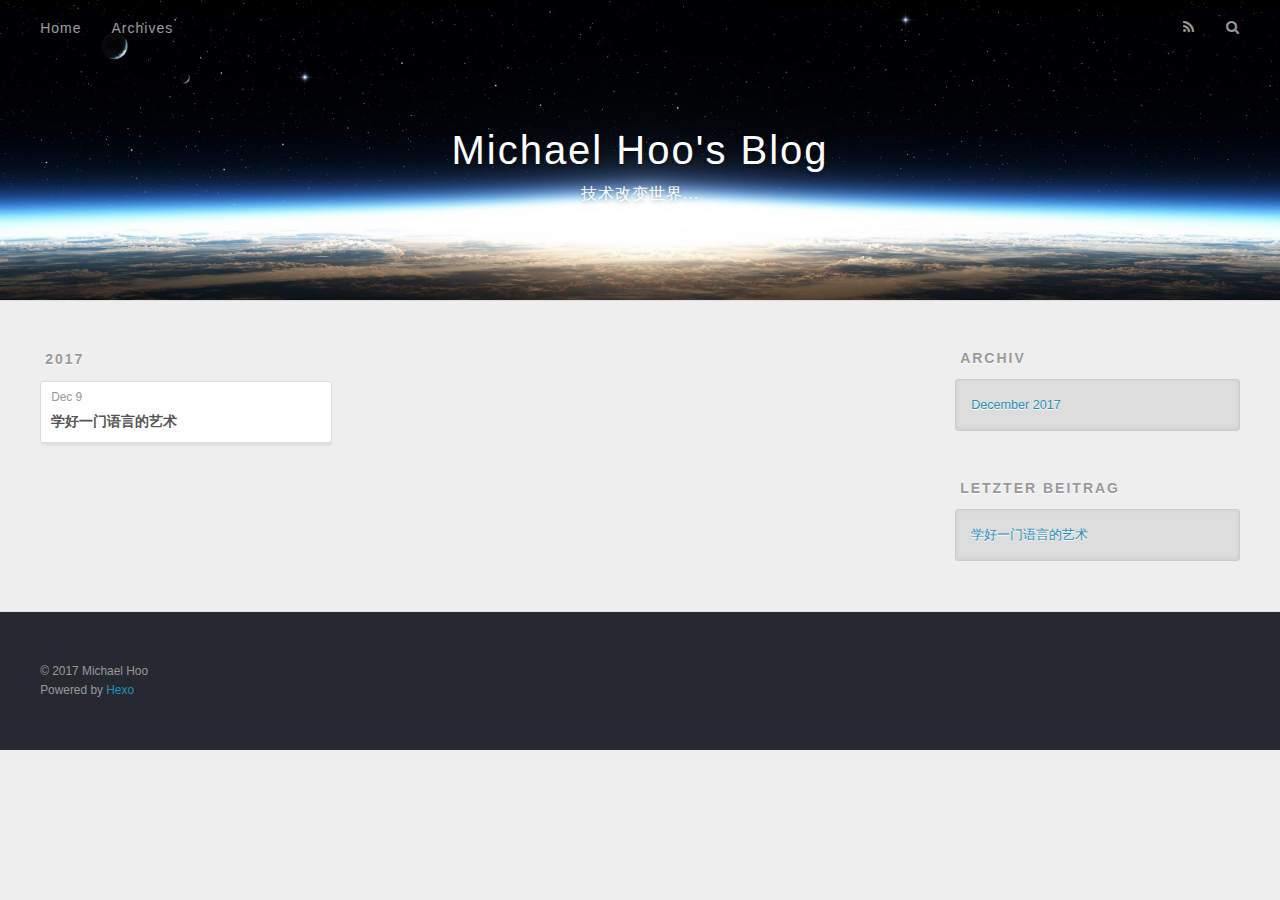
==== archives/2017/index.html @ 079ee8e3 "Site updated: 2017-12-09 21:22:28" ====
<!DOCTYPE html>
<html>
<head>
  <meta charset="utf-8">
  

  
  <title>Archiv: 2017 | Michael Hoo&#39;s Blog</title>
  <meta name="viewport" content="width=device-width, initial-scale=1, maximum-scale=1">
  <meta property="og:type" content="website">
<meta property="og:title" content="Michael Hoo&#39;s Blog">
<meta property="og:url" content="http://yoursite.com/archives/2017/index.html">
<meta property="og:site_name" content="Michael Hoo&#39;s Blog">
<meta property="og:locale" content="zh-Hans">
<meta name="twitter:card" content="summary">
<meta name="twitter:title" content="Michael Hoo&#39;s Blog">
  
    <link rel="alternate" href="/atom.xml" title="Michael Hoo&#39;s Blog" type="application/atom+xml">
  
  
    <link rel="icon" href="/favicon.png">
  
  
    <link href="//fonts.googleapis.com/css?family=Source+Code+Pro" rel="stylesheet" type="text/css">
  
  <link rel="stylesheet" href="/css/style.css">
</head>

<body>
  <div id="container">
    <div id="wrap">
      <header id="header">
  <div id="banner"></div>
  <div id="header-outer" class="outer">
    <div id="header-title" class="inner">
      <h1 id="logo-wrap">
        <a href="/" id="logo">Michael Hoo&#39;s Blog</a>
      </h1>
      
        <h2 id="subtitle-wrap">
          <a href="/" id="subtitle">技术改变世界...</a>
        </h2>
      
    </div>
    <div id="header-inner" class="inner">
      <nav id="main-nav">
        <a id="main-nav-toggle" class="nav-icon"></a>
        
          <a class="main-nav-link" href="/">Home</a>
        
          <a class="main-nav-link" href="/archives">Archives</a>
        
      </nav>
      <nav id="sub-nav">
        
          <a id="nav-rss-link" class="nav-icon" href="/atom.xml" title="RSS Feed"></a>
        
        <a id="nav-search-btn" class="nav-icon" title="Suche"></a>
      </nav>
      <div id="search-form-wrap">
        <form action="//google.com/search" method="get" accept-charset="UTF-8" class="search-form"><input type="search" name="q" class="search-form-input" placeholder="Search"><button type="submit" class="search-form-submit">&#xF002;</button><input type="hidden" name="sitesearch" value="http://yoursite.com"></form>
      </div>
    </div>
  </div>
</header>
      <div class="outer">
        <section id="main">
  
  
    
    
      
      
      <section class="archives-wrap">
        <div class="archive-year-wrap">
          <a href="/archives/2017" class="archive-year">2017</a>
        </div>
        <div class="archives">
    
    <article class="archive-article archive-type-layout">
  <div class="archive-article-inner">
    <header class="archive-article-header">
      <a href="/2017/12/09/学好一门语言的艺术/" class="archive-article-date">
  <time datetime="2017-12-09T13:16:04.000Z" itemprop="datePublished">Dec 9</time>
</a>
      
  
    <h1 itemprop="name">
      <a class="archive-article-title" href="/2017/12/09/学好一门语言的艺术/">学好一门语言的艺术</a>
    </h1>
  

    </header>
  </div>
</article>
  
  
    </div></section>
  


</section>
        
          <aside id="sidebar">
  
    

  
    

  
    
  
    
  <div class="widget-wrap">
    <h3 class="widget-title">Archiv</h3>
    <div class="widget">
      <ul class="archive-list"><li class="archive-list-item"><a class="archive-list-link" href="/archives/2017/12/">December 2017</a></li></ul>
    </div>
  </div>


  
    
  <div class="widget-wrap">
    <h3 class="widget-title">letzter Beitrag</h3>
    <div class="widget">
      <ul>
        
          <li>
            <a href="/2017/12/09/学好一门语言的艺术/">学好一门语言的艺术</a>
          </li>
        
      </ul>
    </div>
  </div>

  
</aside>
        
      </div>
      <footer id="footer">
  
  <div class="outer">
    <div id="footer-info" class="inner">
      &copy; 2017 Michael Hoo<br>
      Powered by <a href="http://hexo.io/" target="_blank">Hexo</a>
    </div>
  </div>
</footer>
    </div>
    <nav id="mobile-nav">
  
    <a href="/" class="mobile-nav-link">Home</a>
  
    <a href="/archives" class="mobile-nav-link">Archives</a>
  
</nav>
    

<script src="//ajax.googleapis.com/ajax/libs/jquery/2.0.3/jquery.min.js"></script>


  <link rel="stylesheet" href="/fancybox/jquery.fancybox.css">
  <script src="/fancybox/jquery.fancybox.pack.js"></script>


<script src="/js/script.js"></script>



  </div>
</body>
</html>
---- css/style.css ----
body {
  width: 100%;
}
body:before,
body:after {
  content: "";
  display: table;
}
body:after {
  clear: both;
}
html,
body,
div,
span,
applet,
object,
iframe,
h1,
h2,
h3,
h4,
h5,
h6,
p,
blockquote,
pre,
a,
abbr,
acronym,
address,
big,
cite,
code,
del,
dfn,
em,
img,
ins,
kbd,
q,
s,
samp,
small,
strike,
strong,
sub,
sup,
tt,
var,
dl,
dt,
dd,
ol,
ul,
li,
fieldset,
form,
label,
legend,
table,
caption,
tbody,
tfoot,
thead,
tr,
th,
td {
  margin: 0;
  padding: 0;
  border: 0;
  outline: 0;
  font-weight: inherit;
  font-style: inherit;
  font-family: inherit;
  font-size: 100%;
  vertical-align: baseline;
}
body {
  line-height: 1;
  color: #000;
  background: #fff;
}
ol,
ul {
  list-style: none;
}
table {
  border-collapse: separate;
  border-spacing: 0;
  vertical-align: middle;
}
caption,
th,
td {
  text-align: left;
  font-weight: normal;
  vertical-align: middle;
}
a img {
  border: none;
}
input,
button {
  margin: 0;
  padding: 0;
}
input::-moz-focus-inner,
button::-moz-focus-inner {
  border: 0;
  padding: 0;
}
@font-face {
  font-family: FontAwesome;
  font-style: normal;
  font-weight: normal;
  src: url("fonts/fontawesome-webfont.eot?v=#4.0.3");
  src: url("fonts/fontawesome-webfont.eot?#iefix&v=#4.0.3") format("embedded-opentype"), url("fonts/fontawesome-webfont.woff?v=#4.0.3") format("woff"), url("fonts/fontawesome-webfont.ttf?v=#4.0.3") format("truetype"), url("fonts/fontawesome-webfont.svg#fontawesomeregular?v=#4.0.3") format("svg");
}
html,
body,
#container {
  height: 100%;
}
body {
  background: #eee;
  font: 14px -apple-system, BlinkMacSystemFont, "Segoe UI", "Roboto", "Oxygen", "Ubuntu", "Cantarell", "Fira Sans", "Droid Sans", "Helvetica Neue", sans-serif;
  -webkit-text-size-adjust: 100%;
}
.outer {
  max-width: 1220px;
  margin: 0 auto;
  padding: 0 20px;
}
.outer:before,
.outer:after {
  content: "";
  display: table;
}
.outer:after {
  clear: both;
}
.inner {
  display: inline;
  float: left;
  width: 98.33333333333333%;
  margin: 0 0.833333333333333%;
}
.left,
.alignleft {
  float: left;
}
.right,
.alignright {
  float: right;
}
.clear {
  clear: both;
}
#container {
  position: relative;
}
.mobile-nav-on {
  overflow: hidden;
}
#wrap {
  height: 100%;
  width: 100%;
  position: absolute;
  top: 0;
  left: 0;
  -webkit-transition: 0.2s ease-out;
  -moz-transition: 0.2s ease-out;
  -ms-transition: 0.2s ease-out;
  transition: 0.2s ease-out;
  z-index: 1;
  background: #eee;
}
.mobile-nav-on #wrap {
  left: 280px;
}
@media screen and (min-width: 768px) {
  #main {
    display: inline;
    float: left;
    width: 73.33333333333333%;
    margin: 0 0.833333333333333%;
  }
}
.article-date,
.article-category-link,
.archive-year,
.widget-title {
  text-decoration: none;
  text-transform: uppercase;
  letter-spacing: 2px;
  color: #999;
  margin-bottom: 1em;
  margin-left: 5px;
  line-height: 1em;
  text-shadow: 0 1px #fff;
  font-weight: bold;
}
.article-inner,
.archive-article-inner {
  background: #fff;
  -webkit-box-shadow: 1px 2px 3px #ddd;
  box-shadow: 1px 2px 3px #ddd;
  border: 1px solid #ddd;
  border-radius: 3px;
}
.article-entry h1,
.widget h1 {
  font-size: 2em;
}
.article-entry h2,
.widget h2 {
  font-size: 1.5em;
}
.article-entry h3,
.widget h3 {
  font-size: 1.3em;
}
.article-entry h4,
.widget h4 {
  font-size: 1.2em;
}
.article-entry h5,
.widget h5 {
  font-size: 1em;
}
.article-entry h6,
.widget h6 {
  font-size: 1em;
  color: #999;
}
.article-entry hr,
.widget hr {
  border: 1px dashed #ddd;
}
.article-entry strong,
.widget strong {
  font-weight: bold;
}
.article-entry em,
.widget em,
.article-entry cite,
.widget cite {
  font-style: italic;
}
.article-entry sup,
.widget sup,
.article-entry sub,
.widget sub {
  font-size: 0.75em;
  line-height: 0;
  position: relative;
  vertical-align: baseline;
}
.article-entry sup,
.widget sup {
  top: -0.5em;
}
.article-entry sub,
.widget sub {
  bottom: -0.2em;
}
.article-entry small,
.widget small {
  font-size: 0.85em;
}
.article-entry acronym,
.widget acronym,
.article-entry abbr,
.widget abbr {
  border-bottom: 1px dotted;
}
.article-entry ul,
.widget ul,
.article-entry ol,
.widget ol,
.article-entry dl,
.widget dl {
  margin: 0 20px;
  line-height: 1.6em;
}
.article-entry ul ul,
.widget ul ul,
.article-entry ol ul,
.widget ol ul,
.article-entry ul ol,
.widget ul ol,
.article-entry ol ol,
.widget ol ol {
  margin-top: 0;
  margin-bottom: 0;
}
.article-entry ul,
.widget ul {
  list-style: disc;
}
.article-entry ol,
.widget ol {
  list-style: decimal;
}
.article-entry dt,
.widget dt {
  font-weight: bold;
}
#header {
  height: 300px;
  position: relative;
  border-bottom: 1px solid #ddd;
}
#header:before,
#header:after {
  content: "";
  position: absolute;
  left: 0;
  right: 0;
  height: 40px;
}
#header:before {
  top: 0;
  background: -webkit-linear-gradient(rgba(0,0,0,0.2), transparent);
  background: -moz-linear-gradient(rgba(0,0,0,0.2), transparent);
  background: -ms-linear-gradient(rgba(0,0,0,0.2), transparent);
  background: linear-gradient(rgba(0,0,0,0.2), transparent);
}
#header:after {
  bottom: 0;
  background: -webkit-linear-gradient(transparent, rgba(0,0,0,0.2));
  background: -moz-linear-gradient(transparent, rgba(0,0,0,0.2));
  background: -ms-linear-gradient(transparent, rgba(0,0,0,0.2));
  background: linear-gradient(transparent, rgba(0,0,0,0.2));
}
#header-outer {
  height: 100%;
  position: relative;
}
#header-inner {
  position: relative;
  overflow: hidden;
}
#banner {
  position: absolute;
  top: 0;
  left: 0;
  width: 100%;
  height: 100%;
  background: url("images/banner.jpg") center #000;
  -webkit-background-size: cover;
  -moz-background-size: cover;
  background-size: cover;
  z-index: -1;
}
#header-title {
  text-align: center;
  height: 40px;
  position: absolute;
  top: 50%;
  left: 0;
  margin-top: -20px;
}
#logo,
#subtitle {
  text-decoration: none;
  color: #fff;
  font-weight: 300;
  text-shadow: 0 1px 4px rgba(0,0,0,0.3);
}
#logo {
  font-size: 40px;
  line-height: 40px;
  letter-spacing: 2px;
}
#subtitle {
  font-size: 16px;
  line-height: 16px;
  letter-spacing: 1px;
}
#subtitle-wrap {
  margin-top: 16px;
}
#main-nav {
  float: left;
  margin-left: -15px;
}
.nav-icon,
.main-nav-link {
  float: left;
  color: #fff;
  opacity: 0.6;
  text-decoration: none;
  text-shadow: 0 1px rgba(0,0,0,0.2);
  -webkit-transition: opacity 0.2s;
  -moz-transition: opacity 0.2s;
  -ms-transition: opacity 0.2s;
  transition: opacity 0.2s;
  display: block;
  padding: 20px 15px;
}
.nav-icon:hover,
.main-nav-link:hover {
  opacity: 1;
}
.nav-icon {
  font-family: FontAwesome;
  text-align: center;
  font-size: 14px;
  width: 14px;
  height: 14px;
  padding: 20px 15px;
  position: relative;
  cursor: pointer;
}
.main-nav-link {
  font-weight: 300;
  letter-spacing: 1px;
}
@media screen and (max-width: 479px) {
  .main-nav-link {
    display: none;
  }
}
#main-nav-toggle {
  display: none;
}
#main-nav-toggle:before {
  content: "\f0c9";
}
@media screen and (max-width: 479px) {
  #main-nav-toggle {
    display: block;
  }
}
#sub-nav {
  float: right;
  margin-right: -15px;
}
#nav-rss-link:before {
  content: "\f09e";
}
#nav-search-btn:before {
  content: "\f002";
}
#search-form-wrap {
  position: absolute;
  top: 15px;
  width: 150px;
  height: 30px;
  right: -150px;
  opacity: 0;
  -webkit-transition: 0.2s ease-out;
  -moz-transition: 0.2s ease-out;
  -ms-transition: 0.2s ease-out;
  transition: 0.2s ease-out;
}
#search-form-wrap.on {
  opacity: 1;
  right: 0;
}
@media screen and (max-width: 479px) {
  #search-form-wrap {
    width: 100%;
    right: -100%;
  }
}
.search-form {
  position: absolute;
  top: 0;
  left: 0;
  right: 0;
  background: #fff;
  padding: 5px 15px;
  border-radius: 15px;
  -webkit-box-shadow: 0 0 10px rgba(0,0,0,0.3);
  box-shadow: 0 0 10px rgba(0,0,0,0.3);
}
.search-form-input {
  border: none;
  background: none;
  color: #555;
  width: 100%;
  font: 13px -apple-system, BlinkMacSystemFont, "Segoe UI", "Roboto", "Oxygen", "Ubuntu", "Cantarell", "Fira Sans", "Droid Sans", "Helvetica Neue", sans-serif;
  outline: none;
}
.search-form-input::-webkit-search-results-decoration,
.search-form-input::-webkit-search-cancel-button {
  -webkit-appearance: none;
}
.search-form-submit {
  position: absolute;
  top: 50%;
  right: 10px;
  margin-top: -7px;
  font: 13px FontAwesome;
  border: none;
  background: none;
  color: #bbb;
  cursor: pointer;
}
.search-form-submit:hover,
.search-form-submit:focus {
  color: #777;
}
.article {
  margin: 50px 0;
}
.article-inner {
  overflow: hidden;
}
.article-meta:before,
.article-meta:after {
  content: "";
  display: table;
}
.article-meta:after {
  clear: both;
}
.article-date {
  float: left;
}
.article-category {
  float: left;
  line-height: 1em;
  color: #ccc;
  text-shadow: 0 1px #fff;
  margin-left: 8px;
}
.article-category:before {
  content: "\2022";
}
.article-category-link {
  margin: 0 12px 1em;
}
.article-header {
  padding: 20px 20px 0;
}
.article-title {
  text-decoration: none;
  font-size: 2em;
  font-weight: bold;
  color: #555;
  line-height: 1.1em;
  -webkit-transition: color 0.2s;
  -moz-transition: color 0.2s;
  -ms-transition: color 0.2s;
  transition: color 0.2s;
}
a.article-title:hover {
  color: #258fb8;
}
.article-entry {
  color: #555;
  padding: 0 20px;
}
.article-entry:before,
.article-entry:after {
  content: "";
  display: table;
}
.article-entry:after {
  clear: both;
}
.article-entry p,
.article-entry table {
  line-height: 1.6em;
  margin: 1.6em 0;
}
.article-entry h1,
.article-entry h2,
.article-entry h3,
.article-entry h4,
.article-entry h5,
.article-entry h6 {
  font-weight: bold;
}
.article-entry h1,
.article-entry h2,
.article-entry h3,
.article-entry h4,
.article-entry h5,
.article-entry h6 {
  line-height: 1.1em;
  margin: 1.1em 0;
}
.article-entry a {
  color: #258fb8;
  text-decoration: none;
}
.article-entry a:hover {
  text-decoration: underline;
}
.article-entry ul,
.article-entry ol,
.article-entry dl {
  margin-top: 1.6em;
  margin-bottom: 1.6em;
}
.article-entry img,
.article-entry video {
  max-width: 100%;
  height: auto;
  display: block;
  margin: auto;
}
.article-entry iframe {
  border: none;
}
.article-entry table {
  width: 100%;
  border-collapse: collapse;
  border-spacing: 0;
}
.article-entry th {
  font-weight: bold;
  border-bottom: 3px solid #ddd;
  padding-bottom: 0.5em;
}
.article-entry td {
  border-bottom: 1px solid #ddd;
  padding: 10px 0;
}
.article-entry blockquote {
  font-family: Georgia, "Times New Roman", serif;
  font-size: 1.4em;
  margin: 1.6em 20px;
  text-align: center;
}
.article-entry blockquote footer {
  font-size: 14px;
  margin: 1.6em 0;
  font-family: -apple-system, BlinkMacSystemFont, "Segoe UI", "Roboto", "Oxygen", "Ubuntu", "Cantarell", "Fira Sans", "Droid Sans", "Helvetica Neue", sans-serif;
}
.article-entry blockquote footer cite:before {
  content: "—";
  padding: 0 0.5em;
}
.article-entry .pullquote {
  text-align: left;
  width: 45%;
  margin: 0;
}
.article-entry .pullquote.left {
  margin-left: 0.5em;
  margin-right: 1em;
}
.article-entry .pullquote.right {
  margin-right: 0.5em;
  margin-left: 1em;
}
.article-entry .caption {
  color: #999;
  display: block;
  font-size: 0.9em;
  margin-top: 0.5em;
  position: relative;
  text-align: center;
}
.article-entry .video-container {
  position: relative;
  padding-top: 56.25%;
  height: 0;
  overflow: hidden;
}
.article-entry .video-container iframe,
.article-entry .video-container object,
.article-entry .video-container embed {
  position: absolute;
  top: 0;
  left: 0;
  width: 100%;
  height: 100%;
  margin-top: 0;
}
.article-more-link a {
  display: inline-block;
  line-height: 1em;
  padding: 6px 15px;
  border-radius: 15px;
  background: #eee;
  color: #999;
  text-shadow: 0 1px #fff;
  text-decoration: none;
}
.article-more-link a:hover {
  background: #258fb8;
  color: #fff;
  text-decoration: none;
  text-shadow: 0 1px #1e7293;
}
.article-footer {
  font-size: 0.85em;
  line-height: 1.6em;
  border-top: 1px solid #ddd;
  padding-top: 1.6em;
  margin: 0 20px 20px;
}
.article-footer:before,
.article-footer:after {
  content: "";
  display: table;
}
.article-footer:after {
  clear: both;
}
.article-footer a {
  color: #999;
  text-decoration: none;
}
.article-footer a:hover {
  color: #555;
}
.article-tag-list-item {
  float: left;
  margin-right: 10px;
}
.article-tag-list-link:before {
  content: "#";
}
.article-comment-link {
  float: right;
}
.article-comment-link:before {
  content: "\f075";
  font-family: FontAwesome;
  padding-right: 8px;
}
.article-share-link {
  cursor: pointer;
  float: right;
  margin-left: 20px;
}
.article-share-link:before {
  content: "\f064";
  font-family: FontAwesome;
  padding-right: 6px;
}
#article-nav {
  position: relative;
}
#article-nav:before,
#article-nav:after {
  content: "";
  display: table;
}
#article-nav:after {
  clear: both;
}
@media screen and (min-width: 768px) {
  #article-nav {
    margin: 50px 0;
  }
  #article-nav:before {
    width: 8px;
    height: 8px;
    position: absolute;
    top: 50%;
    left: 50%;
    margin-top: -4px;
    margin-left: -4px;
    content: "";
    border-radius: 50%;
    background: #ddd;
    -webkit-box-shadow: 0 1px 2px #fff;
    box-shadow: 0 1px 2px #fff;
  }
}
.article-nav-link-wrap {
  text-decoration: none;
  text-shadow: 0 1px #fff;
  color: #999;
  -webkit-box-sizing: border-box;
  -moz-box-sizing: border-box;
  box-sizing: border-box;
  margin-top: 50px;
  text-align: center;
  display: block;
}
.article-nav-link-wrap:hover {
  color: #555;
}
@media screen and (min-width: 768px) {
  .article-nav-link-wrap {
    width: 50%;
    margin-top: 0;
  }
}
@media screen and (min-width: 768px) {
  #article-nav-newer {
    float: left;
    text-align: right;
    padding-right: 20px;
  }
}
@media screen and (min-width: 768px) {
  #article-nav-older {
    float: right;
    text-align: left;
    padding-left: 20px;
  }
}
.article-nav-caption {
  text-transform: uppercase;
  letter-spacing: 2px;
  color: #ddd;
  line-height: 1em;
  font-weight: bold;
}
#article-nav-newer .article-nav-caption {
  margin-right: -2px;
}
.article-nav-title {
  font-size: 0.85em;
  line-height: 1.6em;
  margin-top: 0.5em;
}
.article-share-box {
  position: absolute;
  display: none;
  background: #fff;
  -webkit-box-shadow: 1px 2px 10px rgba(0,0,0,0.2);
  box-shadow: 1px 2px 10px rgba(0,0,0,0.2);
  border-radius: 3px;
  margin-left: -145px;
  overflow: hidden;
  z-index: 1;
}
.article-share-box.on {
  display: block;
}
.article-share-input {
  width: 100%;
  background: none;
  -webkit-box-sizing: border-box;
  -moz-box-sizing: border-box;
  box-sizing: border-box;
  font: 14px -apple-system, BlinkMacSystemFont, "Segoe UI", "Roboto", "Oxygen", "Ubuntu", "Cantarell", "Fira Sans", "Droid Sans", "Helvetica Neue", sans-serif;
  padding: 0 15px;
  color: #555;
  outline: none;
  border: 1px solid #ddd;
  border-radius: 3px 3px 0 0;
  height: 36px;
  line-height: 36px;
}
.article-share-links {
  background: #eee;
}
.article-share-links:before,
.article-share-links:after {
  content: "";
  display: table;
}
.article-share-links:after {
  clear: both;
}
.article-share-twitter,
.article-share-facebook,
.article-share-pinterest,
.article-share-google {
  width: 50px;
  height: 36px;
  display: block;
  float: left;
  position: relative;
  color: #999;
  text-shadow: 0 1px #fff;
}
.article-share-twitter:before,
.article-share-facebook:before,
.article-share-pinterest:before,
.article-share-google:before {
  font-size: 20px;
  font-family: FontAwesome;
  width: 20px;
  height: 20px;
  position: absolute;
  top: 50%;
  left: 50%;
  margin-top: -10px;
  margin-left: -10px;
  text-align: center;
}
.article-share-twitter:hover,
.article-share-facebook:hover,
.article-share-pinterest:hover,
.article-share-google:hover {
  color: #fff;
}
.article-share-twitter:before {
  content: "\f099";
}
.article-share-twitter:hover {
  background: #00aced;
  text-shadow: 0 1px #008abe;
}
.article-share-facebook:before {
  content: "\f09a";
}
.article-share-facebook:hover {
  background: #3b5998;
  text-shadow: 0 1px #2f477a;
}
.article-share-pinterest:before {
  content: "\f0d2";
}
.article-share-pinterest:hover {
  background: #cb2027;
  text-shadow: 0 1px #a21a1f;
}
.article-share-google:before {
  content: "\f0d5";
}
.article-share-google:hover {
  background: #dd4b39;
  text-shadow: 0 1px #be3221;
}
.article-gallery {
  background: #000;
  position: relative;
}
.article-gallery-photos {
  position: relative;
  overflow: hidden;
}
.article-gallery-img {
  display: none;
  max-width: 100%;
}
.article-gallery-img:first-child {
  display: block;
}
.article-gallery-img.loaded {
  position: absolute;
  display: block;
}
.article-gallery-img img {
  display: block;
  max-width: 100%;
  margin: 0 auto;
}
#comments {
  background: #fff;
  -webkit-box-shadow: 1px 2px 3px #ddd;
  box-shadow: 1px 2px 3px #ddd;
  padding: 20px;
  border: 1px solid #ddd;
  border-radius: 3px;
  margin: 50px 0;
}
#comments a {
  color: #258fb8;
}
.archives-wrap {
  margin: 50px 0;
}
.archives:before,
.archives:after {
  content: "";
  display: table;
}
.archives:after {
  clear: both;
}
.archive-year-wrap {
  margin-bottom: 1em;
}
.archives {
  -webkit-column-gap: 10px;
  -moz-column-gap: 10px;
  column-gap: 10px;
}
@media screen and (min-width: 480px) and (max-width: 767px) {
  .archives {
    -webkit-column-count: 2;
    -moz-column-count: 2;
    column-count: 2;
  }
}
@media screen and (min-width: 768px) {
  .archives {
    -webkit-column-count: 3;
    -moz-column-count: 3;
    column-count: 3;
  }
}
.archive-article {
  -webkit-column-break-inside: avoid;
  page-break-inside: avoid;
  overflow: hidden;
  break-inside: avoid-column;
}
.archive-article-inner {
  padding: 10px;
  margin-bottom: 15px;
}
.archive-article-title {
  text-decoration: none;
  font-weight: bold;
  color: #555;
  -webkit-transition: color 0.2s;
  -moz-transition: color 0.2s;
  -ms-transition: color 0.2s;
  transition: color 0.2s;
  line-height: 1.6em;
}
.archive-article-title:hover {
  color: #258fb8;
}
.archive-article-footer {
  margin-top: 1em;
}
.archive-article-date {
  color: #999;
  text-decoration: none;
  font-size: 0.85em;
  line-height: 1em;
  margin-bottom: 0.5em;
  display: block;
}
#page-nav {
  margin: 50px auto;
  background: #fff;
  -webkit-box-shadow: 1px 2px 3px #ddd;
  box-shadow: 1px 2px 3px #ddd;
  border: 1px solid #ddd;
  border-radius: 3px;
  text-align: center;
  color: #999;
  overflow: hidden;
}
#page-nav:before,
#page-nav:after {
  content: "";
  display: table;
}
#page-nav:after {
  clear: both;
}
#page-nav a,
#page-nav span {
  padding: 10px 20px;
  line-height: 1;
  height: 2ex;
}
#page-nav a {
  color: #999;
  text-decoration: none;
}
#page-nav a:hover {
  background: #999;
  color: #fff;
}
#page-nav .prev {
  float: left;
}
#page-nav .next {
  float: right;
}
#page-nav .page-number {
  display: inline-block;
}
@media screen and (max-width: 479px) {
  #page-nav .page-number {
    display: none;
  }
}
#page-nav .current {
  color: #555;
  font-weight: bold;
}
#page-nav .space {
  color: #ddd;
}
#footer {
  background: #262a30;
  padding: 50px 0;
  border-top: 1px solid #ddd;
  color: #999;
}
#footer a {
  color: #258fb8;
  text-decoration: none;
}
#footer a:hover {
  text-decoration: underline;
}
#footer-info {
  line-height: 1.6em;
  font-size: 0.85em;
}
.article-entry pre,
.article-entry .highlight {
  background: #2d2d2d;
  margin: 0 -20px;
  padding: 15px 20px;
  border-style: solid;
  border-color: #ddd;
  border-width: 1px 0;
  overflow: auto;
  color: #ccc;
  line-height: 22.400000000000002px;
}
.article-entry .highlight .gutter pre,
.article-entry .gist .gist-file .gist-data .line-numbers {
  color: #666;
  font-size: 0.85em;
}
.article-entry pre,
.article-entry code {
  font-family: "Source Code Pro", Consolas, Monaco, Menlo, Consolas, monospace;
}
.article-entry code {
  background: #eee;
  text-shadow: 0 1px #fff;
  padding: 0 0.3em;
}
.article-entry pre code {
  background: none;
  text-shadow: none;
  padding: 0;
}
.article-entry .highlight pre {
  border: none;
  margin: 0;
  padding: 0;
}
.article-entry .highlight table {
  margin: 0;
  width: auto;
}
.article-entry .highlight td {
  border: none;
  padding: 0;
}
.article-entry .highlight figcaption {
  font-size: 0.85em;
  color: #999;
  line-height: 1em;
  margin-bottom: 1em;
}
.article-entry .highlight figcaption:before,
.article-entry .highlight figcaption:after {
  content: "";
  display: table;
}
.article-entry .highlight figcaption:after {
  clear: both;
}
.article-entry .highlight figcaption a {
  float: right;
}
.article-entry .highlight .gutter pre {
  text-align: right;
  padding-right: 20px;
}
.article-entry .highlight .line {
  height: 22.400000000000002px;
}
.article-entry .highlight .line.marked {
  background: #515151;
}
.article-entry .gist {
  margin: 0 -20px;
  border-style: solid;
  border-color: #ddd;
  border-width: 1px 0;
  background: #2d2d2d;
  padding: 15px 20px 15px 0;
}
.article-entry .gist .gist-file {
  border: none;
  font-family: "Source Code Pro", Consolas, Monaco, Menlo, Consolas, monospace;
  margin: 0;
}
.article-entry .gist .gist-file .gist-data {
  background: none;
  border: none;
}
.article-entry .gist .gist-file .gist-data .line-numbers {
  background: none;
  border: none;
  padding: 0 20px 0 0;
}
.article-entry .gist .gist-file .gist-data .line-data {
  padding: 0 !important;
}
.article-entry .gist .gist-file .highlight {
  margin: 0;
  padding: 0;
  border: none;
}
.article-entry .gist .gist-file .gist-meta {
  background: #2d2d2d;
  color: #999;
  font: 0.85em -apple-system, BlinkMacSystemFont, "Segoe UI", "Roboto", "Oxygen", "Ubuntu", "Cantarell", "Fira Sans", "Droid Sans", "Helvetica Neue", sans-serif;
  text-shadow: 0 0;
  padding: 0;
  margin-top: 1em;
  margin-left: 20px;
}
.article-entry .gist .gist-file .gist-meta a {
  color: #258fb8;
  font-weight: normal;
}
.article-entry .gist .gist-file .gist-meta a:hover {
  text-decoration: underline;
}
pre .comment,
pre .title {
  color: #999;
}
pre .variable,
pre .attribute,
pre .tag,
pre .regexp,
pre .ruby .constant,
pre .xml .tag .title,
pre .xml .pi,
pre .xml .doctype,
pre .html .doctype,
pre .css .id,
pre .css .class,
pre .css .pseudo {
  color: #f2777a;
}
pre .number,
pre .preprocessor,
pre .built_in,
pre .literal,
pre .params,
pre .constant {
  color: #f99157;
}
pre .class,
pre .ruby .class .title,
pre .css .rules .attribute {
  color: #9c9;
}
pre .string,
pre .value,
pre .inheritance,
pre .header,
pre .ruby .symbol,
pre .xml .cdata {
  color: #9c9;
}
pre .css .hexcolor {
  color: #6cc;
}
pre .function,
pre .python .decorator,
pre .python .title,
pre .ruby .function .title,
pre .ruby .title .keyword,
pre .perl .sub,
pre .javascript .title,
pre .coffeescript .title {
  color: #69c;
}
pre .keyword,
pre .javascript .function {
  color: #c9c;
}
@media screen and (max-width: 479px) {
  #mobile-nav {
    position: absolute;
    top: 0;
    left: 0;
    width: 280px;
    height: 100%;
    background: #191919;
    border-right: 1px solid #fff;
  }
}
@media screen and (max-width: 479px) {
  .mobile-nav-link {
    display: block;
    color: #999;
    text-decoration: none;
    padding: 15px 20px;
    font-weight: bold;
  }
  .mobile-nav-link:hover {
    color: #fff;
  }
}
@media screen and (min-width: 768px) {
  #sidebar {
    display: inline;
    float: left;
    width: 23.333333333333332%;
    margin: 0 0.833333333333333%;
  }
}
.widget-wrap {
  margin: 50px 0;
}
.widget {
  color: #777;
  text-shadow: 0 1px #fff;
  background: #ddd;
  -webkit-box-shadow: 0 -1px 4px #ccc inset;
  box-shadow: 0 -1px 4px #ccc inset;
  border: 1px solid #ccc;
  padding: 15px;
  border-radius: 3px;
}
.widget a {
  color: #258fb8;
  text-decoration: none;
}
.widget a:hover {
  text-decoration: underline;
}
.widget ul ul,
.widget ol ul,
.widget dl ul,
.widget ul ol,
.widget ol ol,
.widget dl ol,
.widget ul dl,
.widget ol dl,
.widget dl dl {
  margin-left: 15px;
  list-style: disc;
}
.widget {
  line-height: 1.6em;
  word-wrap: break-word;
  font-size: 0.9em;
}
.widget ul,
.widget ol {
  list-style: none;
  margin: 0;
}
.widget ul ul,
.widget ol ul,
.widget ul ol,
.widget ol ol {
  margin: 0 20px;
}
.widget ul ul,
.widget ol ul {
  list-style: disc;
}
.widget ul ol,
.widget ol ol {
  list-style: decimal;
}
.category-list-count,
.tag-list-count,
.archive-list-count {
  padding-left: 5px;
  color: #999;
  font-size: 0.85em;
}
.category-list-count:before,
.tag-list-count:before,
.archive-list-count:before {
  content: "(";
}
.category-list-count:after,
.tag-list-count:after,
.archive-list-count:after {
  content: ")";
}
.tagcloud a {
  margin-right: 5px;
  display: inline-block;
}
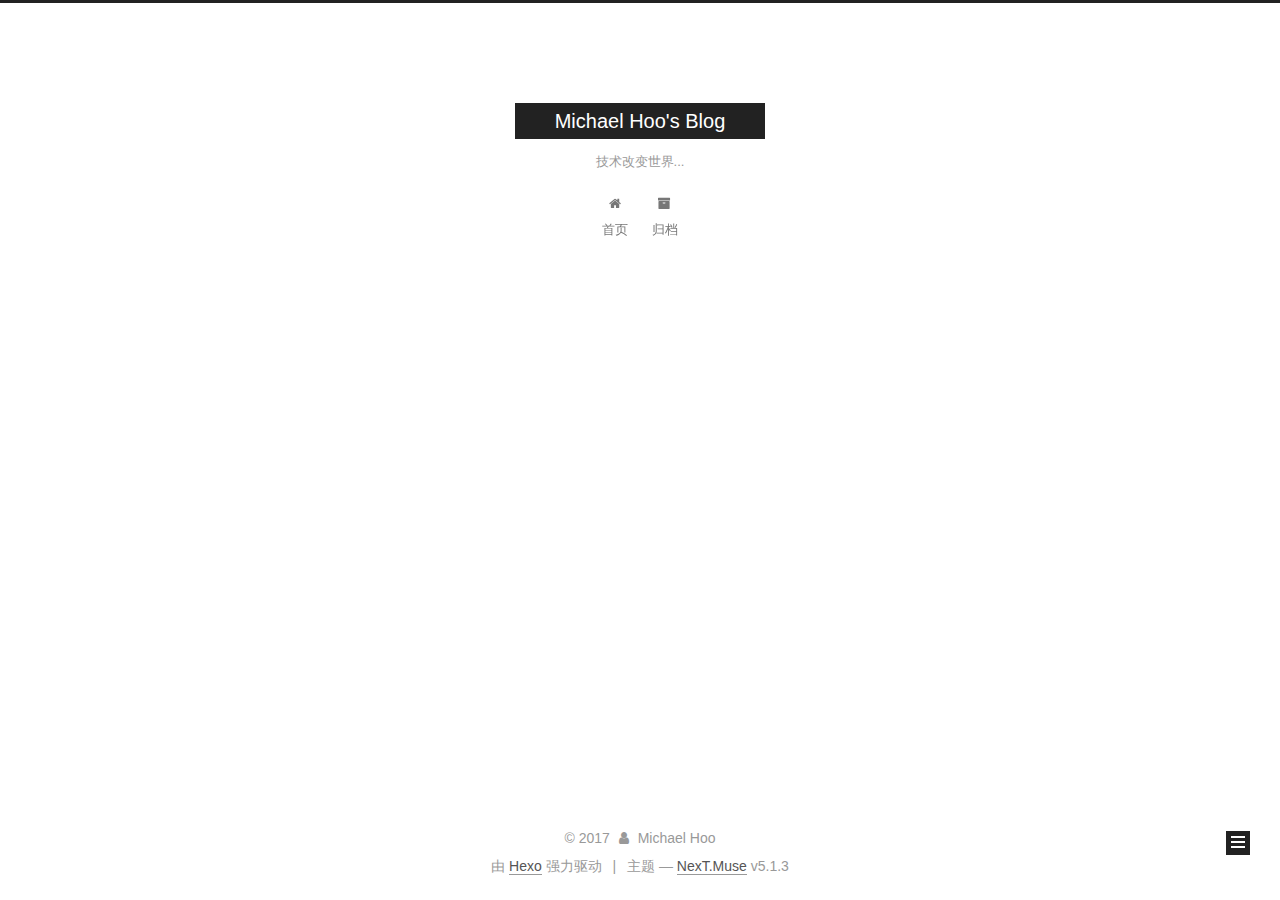
==== commit 02483368: "Site updated: 2017-12-09 21:47:44" ====
--- a/archives/2017/index.html
+++ b/archives/2017/index.html
@@ -1,174 +1,553 @@
 <!DOCTYPE html>
-<html>
+
+
+
+  
+
+
+<html class="theme-next muse use-motion" lang="zh-Hans">
 <head>
-  <meta charset="utf-8">
-  
-
-  
-  <title>Archiv: 2017 | Michael Hoo&#39;s Blog</title>
-  <meta name="viewport" content="width=device-width, initial-scale=1, maximum-scale=1">
-  <meta property="og:type" content="website">
+  <meta charset="UTF-8"/>
+<meta http-equiv="X-UA-Compatible" content="IE=edge" />
+<meta name="viewport" content="width=device-width, initial-scale=1, maximum-scale=1"/>
+<meta name="theme-color" content="#222">
+
+
+
+
+
+
+
+
+
+<meta http-equiv="Cache-Control" content="no-transform" />
+<meta http-equiv="Cache-Control" content="no-siteapp" />
+
+
+
+
+
+
+
+
+
+
+
+
+
+
+
+
+  
+  
+  <link href="/lib/fancybox/source/jquery.fancybox.css?v=2.1.5" rel="stylesheet" type="text/css" />
+
+
+
+
+
+
+
+<link href="/lib/font-awesome/css/font-awesome.min.css?v=4.6.2" rel="stylesheet" type="text/css" />
+
+<link href="/css/main.css?v=5.1.3" rel="stylesheet" type="text/css" />
+
+
+  <link rel="apple-touch-icon" sizes="180x180" href="/images/apple-touch-icon-next.png?v=5.1.3">
+
+
+  <link rel="icon" type="image/png" sizes="32x32" href="/images/favicon-32x32-next.png?v=5.1.3">
+
+
+  <link rel="icon" type="image/png" sizes="16x16" href="/images/favicon-16x16-next.png?v=5.1.3">
+
+
+  <link rel="mask-icon" href="/images/logo.svg?v=5.1.3" color="#222">
+
+
+
+
+
+  <meta name="keywords" content="Hexo, NexT" />
+
+
+
+
+
+
+
+
+
+
+<meta property="og:type" content="website">
 <meta property="og:title" content="Michael Hoo&#39;s Blog">
 <meta property="og:url" content="http://yoursite.com/archives/2017/index.html">
 <meta property="og:site_name" content="Michael Hoo&#39;s Blog">
 <meta property="og:locale" content="zh-Hans">
 <meta name="twitter:card" content="summary">
 <meta name="twitter:title" content="Michael Hoo&#39;s Blog">
-  
-    <link rel="alternate" href="/atom.xml" title="Michael Hoo&#39;s Blog" type="application/atom+xml">
-  
-  
-    <link rel="icon" href="/favicon.png">
-  
-  
-    <link href="//fonts.googleapis.com/css?family=Source+Code+Pro" rel="stylesheet" type="text/css">
-  
-  <link rel="stylesheet" href="/css/style.css">
+
+
+
+<script type="text/javascript" id="hexo.configurations">
+  var NexT = window.NexT || {};
+  var CONFIG = {
+    root: '/',
+    scheme: 'Muse',
+    version: '5.1.3',
+    sidebar: {"position":"left","display":"post","offset":12,"b2t":false,"scrollpercent":false,"onmobile":false},
+    fancybox: true,
+    tabs: true,
+    motion: {"enable":true,"async":false,"transition":{"post_block":"fadeIn","post_header":"slideDownIn","post_body":"slideDownIn","coll_header":"slideLeftIn","sidebar":"slideUpIn"}},
+    duoshuo: {
+      userId: '0',
+      author: '博主'
+    },
+    algolia: {
+      applicationID: '',
+      apiKey: '',
+      indexName: '',
+      hits: {"per_page":10},
+      labels: {"input_placeholder":"Search for Posts","hits_empty":"We didn't find any results for the search: ${query}","hits_stats":"${hits} results found in ${time} ms"}
+    }
+  };
+</script>
+
+
+
+  <link rel="canonical" href="http://yoursite.com/archives/2017/"/>
+
+
+
+
+
+  <title>归档 | Michael Hoo's Blog</title>
+  
+
+
+
+
+
+
+
+
 </head>
 
-<body>
-  <div id="container">
-    <div id="wrap">
-      <header id="header">
-  <div id="banner"></div>
-  <div id="header-outer" class="outer">
-    <div id="header-title" class="inner">
-      <h1 id="logo-wrap">
-        <a href="/" id="logo">Michael Hoo&#39;s Blog</a>
-      </h1>
-      
-        <h2 id="subtitle-wrap">
-          <a href="/" id="subtitle">技术改变世界...</a>
-        </h2>
-      
+<body itemscope itemtype="http://schema.org/WebPage" lang="zh-Hans">
+
+  
+  
+    
+  
+
+  <div class="container sidebar-position-left page-archive">
+    <div class="headband"></div>
+
+    <header id="header" class="header" itemscope itemtype="http://schema.org/WPHeader">
+      <div class="header-inner"><div class="site-brand-wrapper">
+  <div class="site-meta ">
+    
+
+    <div class="custom-logo-site-title">
+      <a href="/"  class="brand" rel="start">
+        <span class="logo-line-before"><i></i></span>
+        <span class="site-title">Michael Hoo's Blog</span>
+        <span class="logo-line-after"><i></i></span>
+      </a>
     </div>
-    <div id="header-inner" class="inner">
-      <nav id="main-nav">
-        <a id="main-nav-toggle" class="nav-icon"></a>
-        
-          <a class="main-nav-link" href="/">Home</a>
-        
-          <a class="main-nav-link" href="/archives">Archives</a>
-        
-      </nav>
-      <nav id="sub-nav">
-        
-          <a id="nav-rss-link" class="nav-icon" href="/atom.xml" title="RSS Feed"></a>
-        
-        <a id="nav-search-btn" class="nav-icon" title="Suche"></a>
-      </nav>
-      <div id="search-form-wrap">
-        <form action="//google.com/search" method="get" accept-charset="UTF-8" class="search-form"><input type="search" name="q" class="search-form-input" placeholder="Search"><button type="submit" class="search-form-submit">&#xF002;</button><input type="hidden" name="sitesearch" value="http://yoursite.com"></form>
+      
+        <p class="site-subtitle">技术改变世界...</p>
+      
+  </div>
+
+  <div class="site-nav-toggle">
+    <button>
+      <span class="btn-bar"></span>
+      <span class="btn-bar"></span>
+      <span class="btn-bar"></span>
+    </button>
+  </div>
+</div>
+
+<nav class="site-nav">
+  
+
+  
+    <ul id="menu" class="menu">
+      
+        
+        <li class="menu-item menu-item-home">
+          <a href="/" rel="section">
+            
+              <i class="menu-item-icon fa fa-fw fa-home"></i> <br />
+            
+            首页
+          </a>
+        </li>
+      
+        
+        <li class="menu-item menu-item-archives">
+          <a href="/archives/" rel="section">
+            
+              <i class="menu-item-icon fa fa-fw fa-archive"></i> <br />
+            
+            归档
+          </a>
+        </li>
+      
+
+      
+    </ul>
+  
+
+  
+</nav>
+
+
+
+ </div>
+    </header>
+
+    <main id="main" class="main">
+      <div class="main-inner">
+        <div class="content-wrap">
+          <div id="content" class="content">
+            
+
+  
+  
+  
+  <div class="post-block archive">
+    <div id="posts" class="posts-collapse">
+      <span class="archive-move-on"></span>
+
+      <span class="archive-page-counter">
+        
+        
+        
+          
+        
+        嗯..! 目前共计 1 篇日志。 继续努力。
+      </span>
+
+      
+
+        
+        
+        
+
+        
+          
+          <div class="collection-title">
+            <h1 class="archive-year" id="archive-year-2017">2017</h1>
+          </div>
+        
+        
+
+        
+
+  <article class="post post-type-normal" itemscope itemtype="http://schema.org/Article">
+    <header class="post-header">
+
+      <h2 class="post-title">
+        
+            <a class="post-title-link" href="/2017/12/09/学好一门语言的艺术/" itemprop="url">
+              
+                <span itemprop="name">学好一门语言的艺术</span>
+              
+            </a>
+        
+      </h2>
+
+      <div class="post-meta">
+        <time class="post-time" itemprop="dateCreated"
+              datetime="2017-12-09T21:16:04+08:00"
+              content="2017-12-09" >
+          12-09
+        </time>
       </div>
+
+    </header>
+  </article>
+
+
+
+      
+
     </div>
   </div>
-</header>
-      <div class="outer">
-        <section id="main">
-  
-  
-    
-    
-      
-      
-      <section class="archives-wrap">
-        <div class="archive-year-wrap">
-          <a href="/archives/2017" class="archive-year">2017</a>
+  
+  
+  
+
+  
+
+
+
+          </div>
+          
+
+
+          
+
         </div>
-        <div class="archives">
-    
-    <article class="archive-article archive-type-layout">
-  <div class="archive-article-inner">
-    <header class="archive-article-header">
-      <a href="/2017/12/09/学好一门语言的艺术/" class="archive-article-date">
-  <time datetime="2017-12-09T13:16:04.000Z" itemprop="datePublished">Dec 9</time>
-</a>
-      
-  
-    <h1 itemprop="name">
-      <a class="archive-article-title" href="/2017/12/09/学好一门语言的艺术/">学好一门语言的艺术</a>
-    </h1>
-  
-
-    </header>
-  </div>
-</article>
-  
-  
-    </div></section>
-  
-
-
-</section>
-        
-          <aside id="sidebar">
-  
-    
-
-  
-    
-
-  
-    
-  
-    
-  <div class="widget-wrap">
-    <h3 class="widget-title">Archiv</h3>
-    <div class="widget">
-      <ul class="archive-list"><li class="archive-list-item"><a class="archive-list-link" href="/archives/2017/12/">December 2017</a></li></ul>
+        
+          
+  
+  <div class="sidebar-toggle">
+    <div class="sidebar-toggle-line-wrap">
+      <span class="sidebar-toggle-line sidebar-toggle-line-first"></span>
+      <span class="sidebar-toggle-line sidebar-toggle-line-middle"></span>
+      <span class="sidebar-toggle-line sidebar-toggle-line-last"></span>
     </div>
   </div>
 
-
-  
+  <aside id="sidebar" class="sidebar">
     
-  <div class="widget-wrap">
-    <h3 class="widget-title">letzter Beitrag</h3>
-    <div class="widget">
-      <ul>
-        
-          <li>
-            <a href="/2017/12/09/学好一门语言的艺术/">学好一门语言的艺术</a>
-          </li>
-        
-      </ul>
+    <div class="sidebar-inner">
+
+      
+
+      
+
+      <section class="site-overview-wrap sidebar-panel sidebar-panel-active">
+        <div class="site-overview">
+          <div class="site-author motion-element" itemprop="author" itemscope itemtype="http://schema.org/Person">
+            
+              <p class="site-author-name" itemprop="name">Michael Hoo</p>
+              <p class="site-description motion-element" itemprop="description"></p>
+          </div>
+
+          <nav class="site-state motion-element">
+
+            
+              <div class="site-state-item site-state-posts">
+              
+                <a href="/archives/">
+              
+                  <span class="site-state-item-count">1</span>
+                  <span class="site-state-item-name">日志</span>
+                </a>
+              </div>
+            
+
+            
+
+            
+
+          </nav>
+
+          
+
+          <div class="links-of-author motion-element">
+            
+          </div>
+
+          
+          
+
+          
+          
+
+          
+
+        </div>
+      </section>
+
+      
+
+      
+
     </div>
+  </aside>
+
+
+        
+      </div>
+    </main>
+
+    <footer id="footer" class="footer">
+      <div class="footer-inner">
+        <div class="copyright">&copy; <span itemprop="copyrightYear">2017</span>
+  <span class="with-love">
+    <i class="fa fa-user"></i>
+  </span>
+  <span class="author" itemprop="copyrightHolder">Michael Hoo</span>
+
+  
+</div>
+
+
+  <div class="powered-by">由 <a class="theme-link" target="_blank" href="https://hexo.io">Hexo</a> 强力驱动</div>
+
+
+
+  <span class="post-meta-divider">|</span>
+
+
+
+  <div class="theme-info">主题 &mdash; <a class="theme-link" target="_blank" href="https://github.com/iissnan/hexo-theme-next">NexT.Muse</a> v5.1.3</div>
+
+
+
+
+        
+
+
+
+
+
+
+
+        
+      </div>
+    </footer>
+
+    
+      <div class="back-to-top">
+        <i class="fa fa-arrow-up"></i>
+        
+      </div>
+    
+
+    
+
   </div>
 
   
-</aside>
-        
-      </div>
-      <footer id="footer">
-  
-  <div class="outer">
-    <div id="footer-info" class="inner">
-      &copy; 2017 Michael Hoo<br>
-      Powered by <a href="http://hexo.io/" target="_blank">Hexo</a>
-    </div>
-  </div>
-</footer>
-    </div>
-    <nav id="mobile-nav">
-  
-    <a href="/" class="mobile-nav-link">Home</a>
-  
-    <a href="/archives" class="mobile-nav-link">Archives</a>
-  
-</nav>
-    
-
-<script src="//ajax.googleapis.com/ajax/libs/jquery/2.0.3/jquery.min.js"></script>
-
-
-  <link rel="stylesheet" href="/fancybox/jquery.fancybox.css">
-  <script src="/fancybox/jquery.fancybox.pack.js"></script>
-
-
-<script src="/js/script.js"></script>
-
-
-
-  </div>
+
+<script type="text/javascript">
+  if (Object.prototype.toString.call(window.Promise) !== '[object Function]') {
+    window.Promise = null;
+  }
+</script>
+
+
+
+
+
+
+
+
+
+  
+
+
+
+
+
+
+
+
+
+
+
+
+  
+  
+    <script type="text/javascript" src="/lib/jquery/index.js?v=2.1.3"></script>
+  
+
+  
+  
+    <script type="text/javascript" src="/lib/fastclick/lib/fastclick.min.js?v=1.0.6"></script>
+  
+
+  
+  
+    <script type="text/javascript" src="/lib/jquery_lazyload/jquery.lazyload.js?v=1.9.7"></script>
+  
+
+  
+  
+    <script type="text/javascript" src="/lib/velocity/velocity.min.js?v=1.2.1"></script>
+  
+
+  
+  
+    <script type="text/javascript" src="/lib/velocity/velocity.ui.min.js?v=1.2.1"></script>
+  
+
+  
+  
+    <script type="text/javascript" src="/lib/fancybox/source/jquery.fancybox.pack.js?v=2.1.5"></script>
+  
+
+
+  
+
+
+  <script type="text/javascript" src="/js/src/utils.js?v=5.1.3"></script>
+
+  <script type="text/javascript" src="/js/src/motion.js?v=5.1.3"></script>
+
+
+
+  
+  
+
+  
+
+  
+
+
+  <script type="text/javascript" src="/js/src/bootstrap.js?v=5.1.3"></script>
+
+
+
+  
+
+
+  
+
+
+
+
+	
+
+
+
+
+
+  
+
+
+
+
+
+  
+
+
+
+
+
+
+
+
+
+
+
+
+  
+
+
+
+
+
+  
+
+  
+
+  
+
+  
+  
+
+  
+
+  
+
+  
+
 </body>
-</html>+</html>
--- a/css/main.css
+++ b/css/main.css
@@ -0,0 +1,2661 @@
+/* normalize.css v3.0.2 | MIT License | git.io/normalize */
+html {
+  font-family: sans-serif; /* 1 */
+  -ms-text-size-adjust: 100%; /* 2 */
+  -webkit-text-size-adjust: 100%; /* 2 */
+}
+body {
+  margin: 0;
+}
+article,
+aside,
+details,
+figcaption,
+figure,
+footer,
+header,
+hgroup,
+main,
+menu,
+nav,
+section,
+summary {
+  display: block;
+}
+audio,
+canvas,
+progress,
+video {
+  display: inline-block; /* 1 */
+  vertical-align: baseline; /* 2 */
+}
+audio:not([controls]) {
+  display: none;
+  height: 0;
+}
+[hidden],
+template {
+  display: none;
+}
+a {
+  background-color: transparent;
+}
+a:active,
+a:hover {
+  outline: 0;
+}
+abbr[title] {
+  border-bottom: 1px dotted;
+}
+b,
+strong {
+  font-weight: bold;
+}
+dfn {
+  font-style: italic;
+}
+h1 {
+  font-size: 2em;
+  margin: 0.67em 0;
+}
+mark {
+  background: #ff0;
+  color: #000;
+}
+small {
+  font-size: 80%;
+}
+sub,
+sup {
+  font-size: 75%;
+  line-height: 0;
+  position: relative;
+  vertical-align: baseline;
+}
+sup {
+  top: -0.5em;
+}
+sub {
+  bottom: -0.25em;
+}
+img {
+  border: 0;
+}
+svg:not(:root) {
+  overflow: hidden;
+}
+figure {
+  margin: 1em 40px;
+}
+hr {
+  -moz-box-sizing: content-box;
+  box-sizing: content-box;
+  height: 0;
+}
+pre {
+  overflow: auto;
+}
+code,
+kbd,
+pre,
+samp {
+  font-family: monospace, monospace;
+  font-size: 1em;
+}
+button,
+input,
+optgroup,
+select,
+textarea {
+  color: inherit; /* 1 */
+  font: inherit; /* 2 */
+  margin: 0; /* 3 */
+}
+button {
+  overflow: visible;
+}
+button,
+select {
+  text-transform: none;
+}
+button,
+html input[type="button"],
+input[type="reset"],
+input[type="submit"] {
+  -webkit-appearance: button; /* 2 */
+  cursor: pointer; /* 3 */
+}
+button[disabled],
+html input[disabled] {
+  cursor: default;
+}
+button::-moz-focus-inner,
+input::-moz-focus-inner {
+  border: 0;
+  padding: 0;
+}
+input {
+  line-height: normal;
+}
+input[type="checkbox"],
+input[type="radio"] {
+  box-sizing: border-box; /* 1 */
+  padding: 0; /* 2 */
+}
+input[type="number"]::-webkit-inner-spin-button,
+input[type="number"]::-webkit-outer-spin-button {
+  height: auto;
+}
+input[type="search"] {
+  -webkit-appearance: textfield; /* 1 */
+  -moz-box-sizing: content-box;
+  -webkit-box-sizing: content-box; /* 2 */
+  box-sizing: content-box;
+}
+input[type="search"]::-webkit-search-cancel-button,
+input[type="search"]::-webkit-search-decoration {
+  -webkit-appearance: none;
+}
+fieldset {
+  border: 1px solid #c0c0c0;
+  margin: 0 2px;
+  padding: 0.35em 0.625em 0.75em;
+}
+legend {
+  border: 0; /* 1 */
+  padding: 0; /* 2 */
+}
+textarea {
+  overflow: auto;
+}
+optgroup {
+  font-weight: bold;
+}
+table {
+  border-collapse: collapse;
+  border-spacing: 0;
+}
+td,
+th {
+  padding: 0;
+}
+::selection {
+  background: #262a30;
+  color: #fff;
+}
+body {
+  position: relative;
+  font-family: 'Lato', "PingFang SC", "Microsoft YaHei", sans-serif;
+  font-size: 14px;
+  line-height: 2;
+  color: #555;
+  background: #fff;
+}
+@media (max-width: 767px) {
+  body {
+    padding-right: 0 !important;
+  }
+}
+@media (min-width: 768px) and (max-width: 991px) {
+  body {
+    padding-right: 0 !important;
+  }
+}
+@media (min-width: 1600px) {
+  body {
+    font-size: 16px;
+  }
+}
+h1,
+h2,
+h3,
+h4,
+h5,
+h6 {
+  margin: 0;
+  padding: 0;
+  font-weight: bold;
+  line-height: 1.5;
+  font-family: 'Lato', "PingFang SC", "Microsoft YaHei", sans-serif;
+}
+h2,
+h3,
+h4,
+h5,
+h6 {
+  margin: 20px 0 15px;
+}
+h1 {
+  font-size: 22px;
+}
+@media (max-width: 767px) {
+  h1 {
+    font-size: 18px;
+  }
+}
+h2 {
+  font-size: 20px;
+}
+@media (max-width: 767px) {
+  h2 {
+    font-size: 16px;
+  }
+}
+h3 {
+  font-size: 18px;
+}
+@media (max-width: 767px) {
+  h3 {
+    font-size: 14px;
+  }
+}
+h4 {
+  font-size: 16px;
+}
+@media (max-width: 767px) {
+  h4 {
+    font-size: 12px;
+  }
+}
+h5 {
+  font-size: 14px;
+}
+@media (max-width: 767px) {
+  h5 {
+    font-size: 10px;
+  }
+}
+h6 {
+  font-size: 12px;
+}
+@media (max-width: 767px) {
+  h6 {
+    font-size: 8px;
+  }
+}
+p {
+  margin: 0 0 20px 0;
+}
+a {
+  color: #555;
+  text-decoration: none;
+  outline: none;
+  border-bottom: 1px solid #999;
+  word-wrap: break-word;
+}
+a:hover {
+  color: #222;
+  border-bottom-color: #222;
+}
+blockquote {
+  margin: 0;
+  padding: 0;
+}
+img {
+  display: block;
+  margin: auto;
+  max-width: 100%;
+  height: auto;
+}
+hr {
+  margin: 40px 0;
+  height: 3px;
+  border: none;
+  background-color: #ddd;
+  background-image: repeating-linear-gradient(-45deg, #fff, #fff 4px, transparent 4px, transparent 8px);
+}
+blockquote {
+  padding: 0 15px;
+  color: #666;
+  border-left: 4px solid #ddd;
+}
+blockquote cite::before {
+  content: "-";
+  padding: 0 5px;
+}
+dt {
+  font-weight: 700;
+}
+dd {
+  margin: 0;
+  padding: 0;
+}
+kbd {
+  border: 1px solid #ccc;
+  border-radius: 0.2em;
+  box-shadow: 0.1em 0.1em 0.2em rgba(0,0,0,0.1);
+  background-color: #f9f9f9;
+  font-family: inherit;
+  background-image: -webkit-linear-gradient(top, #eee, #fff, #eee);
+  padding: 0.1em 0.3em;
+  white-space: nowrap;
+}
+.text-left {
+  text-align: left;
+}
+.text-center {
+  text-align: center;
+}
+.text-right {
+  text-align: right;
+}
+.text-justify {
+  text-align: justify;
+}
+.text-nowrap {
+  white-space: nowrap;
+}
+.text-lowercase {
+  text-transform: lowercase;
+}
+.text-uppercase {
+  text-transform: uppercase;
+}
+.text-capitalize {
+  text-transform: capitalize;
+}
+.center-block {
+  display: block;
+  margin-left: auto;
+  margin-right: auto;
+}
+.clearfix:before,
+.clearfix:after {
+  content: " ";
+  display: table;
+}
+.clearfix:after {
+  clear: both;
+}
+.pullquote {
+  width: 45%;
+}
+.pullquote.left {
+  float: left;
+  margin-left: 5px;
+  margin-right: 10px;
+}
+.pullquote.right {
+  float: right;
+  margin-left: 10px;
+  margin-right: 5px;
+}
+.affix.affix.affix {
+  position: fixed;
+}
+.translation {
+  margin-top: -20px;
+  font-size: 14px;
+  color: #999;
+}
+.scrollbar-measure {
+  width: 100px;
+  height: 100px;
+  overflow: scroll;
+  position: absolute;
+  top: -9999px;
+}
+.use-motion .motion-element {
+  opacity: 0;
+}
+table {
+  margin: 20px 0;
+  width: 100%;
+  border-collapse: collapse;
+  border-spacing: 0;
+  border: 1px solid #ddd;
+  font-size: 14px;
+  table-layout: fixed;
+  word-wrap: break-all;
+}
+table>tbody>tr:nth-of-type(odd) {
+  background-color: #f9f9f9;
+}
+table>tbody>tr:hover {
+  background-color: #f5f5f5;
+}
+caption,
+th,
+td {
+  padding: 8px;
+  text-align: left;
+  vertical-align: middle;
+  font-weight: normal;
+}
+th,
+td {
+  border-bottom: 3px solid #ddd;
+  border-right: 1px solid #eee;
+}
+th {
+  padding-bottom: 10px;
+  font-weight: 700;
+}
+td {
+  border-bottom-width: 1px;
+}
+html,
+body {
+  height: 100%;
+}
+.container {
+  position: relative;
+  min-height: 100%;
+}
+.header-inner {
+  margin: 0 auto;
+  padding: 100px 0 70px;
+  width: 700px;
+}
+@media (min-width: 1600px) {
+  .container .header-inner {
+    width: 900px;
+  }
+}
+.main {
+  padding-bottom: 150px;
+}
+.main-inner {
+  margin: 0 auto;
+  width: 700px;
+}
+@media (min-width: 1600px) {
+  .container .main-inner {
+    width: 900px;
+  }
+}
+.footer {
+  position: absolute;
+  left: 0;
+  bottom: 0;
+  width: 100%;
+  min-height: 50px;
+}
+.footer-inner {
+  box-sizing: border-box;
+  margin: 20px auto;
+  width: 700px;
+}
+@media (min-width: 1600px) {
+  .container .footer-inner {
+    width: 900px;
+  }
+}
+pre,
+.highlight {
+  overflow: auto;
+  margin: 20px 0;
+  padding: 0;
+  font-size: 13px;
+  color: #4d4d4c;
+  background: #f7f7f7;
+  line-height: 1.6;
+}
+pre,
+code {
+  font-family: consolas, Menlo, "PingFang SC", "Microsoft YaHei", monospace;
+}
+code {
+  padding: 2px 4px;
+  word-wrap: break-word;
+  color: #555;
+  background: #eee;
+  border-radius: 3px;
+  font-size: 13px;
+}
+pre {
+  padding: 10px;
+}
+pre code {
+  padding: 0;
+  color: #4d4d4c;
+  background: none;
+  text-shadow: none;
+}
+.highlight {
+  border-radius: 1px;
+}
+.highlight pre {
+  border: none;
+  margin: 0;
+  padding: 10px 0;
+}
+.highlight table {
+  margin: 0;
+  width: auto;
+  border: none;
+}
+.highlight td {
+  border: none;
+  padding: 0;
+}
+.highlight figcaption {
+  font-size: 1em;
+  color: #4d4d4c;
+  line-height: 1em;
+  margin-bottom: 1em;
+}
+.highlight figcaption:before,
+.highlight figcaption:after {
+  content: " ";
+  display: table;
+}
+.highlight figcaption:after {
+  clear: both;
+}
+.highlight figcaption a {
+  float: right;
+  color: #4d4d4c;
+}
+.highlight figcaption a:hover {
+  border-bottom-color: #4d4d4c;
+}
+.highlight .gutter pre {
+  padding-left: 10px;
+  padding-right: 10px;
+  color: #869194;
+  text-align: right;
+  background-color: #eff2f3;
+}
+.highlight .code pre {
+  width: 100%;
+  padding-left: 10px;
+  padding-right: 10px;
+  background-color: #f7f7f7;
+}
+.highlight .line {
+  height: 20px;
+}
+.gutter {
+  -webkit-user-select: none;
+  -moz-user-select: none;
+  -ms-user-select: none;
+  user-select: none;
+}
+.gist table {
+  width: auto;
+}
+.gist table td {
+  border: none;
+}
+pre .deletion {
+  background: #fdd;
+}
+pre .addition {
+  background: #dfd;
+}
+pre .meta {
+  color: #8959a8;
+}
+pre .comment {
+  color: #8e908c;
+}
+pre .variable,
+pre .attribute,
+pre .tag,
+pre .regexp,
+pre .ruby .constant,
+pre .xml .tag .title,
+pre .xml .pi,
+pre .xml .doctype,
+pre .html .doctype,
+pre .css .id,
+pre .css .class,
+pre .css .pseudo {
+  color: #c82829;
+}
+pre .number,
+pre .preprocessor,
+pre .built_in,
+pre .literal,
+pre .params,
+pre .constant,
+pre .command {
+  color: #f5871f;
+}
+pre .ruby .class .title,
+pre .css .rules .attribute,
+pre .string,
+pre .value,
+pre .inheritance,
+pre .header,
+pre .ruby .symbol,
+pre .xml .cdata,
+pre .special,
+pre .number,
+pre .formula {
+  color: #718c00;
+}
+pre .title,
+pre .css .hexcolor {
+  color: #3e999f;
+}
+pre .function,
+pre .python .decorator,
+pre .python .title,
+pre .ruby .function .title,
+pre .ruby .title .keyword,
+pre .perl .sub,
+pre .javascript .title,
+pre .coffeescript .title {
+  color: #4271ae;
+}
+pre .keyword,
+pre .javascript .function {
+  color: #8959a8;
+}
+.full-image.full-image.full-image {
+  border: none;
+  max-width: 100%;
+  width: auto;
+  margin: 20px auto;
+}
+@media (min-width: 992px) {
+  .full-image.full-image.full-image {
+    max-width: none;
+    width: 110%;
+    margin: 25px -5%;
+  }
+}
+.blockquote-center,
+.page-home .post-type-quote blockquote,
+.page-post-detail .post-type-quote blockquote {
+  position: relative;
+  margin: 40px 0;
+  padding: 0;
+  border-left: none;
+  text-align: center;
+}
+.blockquote-center::before,
+.page-home .post-type-quote blockquote::before,
+.page-post-detail .post-type-quote blockquote::before,
+.blockquote-center::after,
+.page-home .post-type-quote blockquote::after,
+.page-post-detail .post-type-quote blockquote::after {
+  position: absolute;
+  content: ' ';
+  display: block;
+  width: 100%;
+  height: 24px;
+  opacity: 0.2;
+  background-repeat: no-repeat;
+  background-position: 0 -6px;
+  background-size: 22px 22px;
+}
+.blockquote-center::before,
+.page-home .post-type-quote blockquote::before,
+.page-post-detail .post-type-quote blockquote::before {
+  top: -20px;
+  background-image: url("../images/quote-l.svg");
+  border-top: 1px solid #ccc;
+}
+.blockquote-center::after,
+.page-home .post-type-quote blockquote::after,
+.page-post-detail .post-type-quote blockquote::after {
+  bottom: -20px;
+  background-image: url("../images/quote-r.svg");
+  border-bottom: 1px solid #ccc;
+  background-position: 100% 8px;
+}
+.blockquote-center p,
+.page-home .post-type-quote blockquote p,
+.page-post-detail .post-type-quote blockquote p,
+.blockquote-center div,
+.page-home .post-type-quote blockquote div,
+.page-post-detail .post-type-quote blockquote div {
+  text-align: center;
+}
+.post .post-body .group-picture img {
+  box-sizing: border-box;
+  padding: 0 3px;
+  border: none;
+}
+.post .group-picture-row {
+  overflow: hidden;
+  margin-top: 6px;
+}
+.post .group-picture-row:first-child {
+  margin-top: 0;
+}
+.post .group-picture-column {
+  float: left;
+}
+.page-post-detail .post-body .group-picture-column {
+  float: none;
+  margin-top: 10px;
+  width: auto !important;
+}
+.page-post-detail .post-body .group-picture-column img {
+  margin: 0 auto;
+}
+.page-archive .group-picture-container {
+  overflow: hidden;
+}
+.page-archive .group-picture-row {
+  float: left;
+}
+.page-archive .group-picture-row:first-child {
+  margin-top: 6px;
+}
+.page-archive .group-picture-column {
+  max-width: 150px;
+  max-height: 150px;
+}
+.post-body .note {
+  position: relative;
+  padding: 15px;
+  margin-bottom: 20px;
+  border: 1px solid #eee;
+  border-left-width: 5px;
+  border-radius: 3px;
+}
+.post-body .note h2,
+.post-body .note h3,
+.post-body .note h4,
+.post-body .note h5,
+.post-body .note h6 {
+  margin-top: 0;
+  margin-bottom: 0;
+  border-bottom: initial;
+  padding-top: 0 !important;
+}
+.post-body .note p:first-child,
+.post-body .note ul:first-child,
+.post-body .note ol:first-child,
+.post-body .note table:first-child,
+.post-body .note pre:first-child,
+.post-body .note blockquote:first-child {
+  margin-top: 0;
+}
+.post-body .note p:last-child,
+.post-body .note ul:last-child,
+.post-body .note ol:last-child,
+.post-body .note table:last-child,
+.post-body .note pre:last-child,
+.post-body .note blockquote:last-child {
+  margin-bottom: 0;
+}
+.post-body .note.default {
+  border-left-color: #777;
+}
+.post-body .note.default h2,
+.post-body .note.default h3,
+.post-body .note.default h4,
+.post-body .note.default h5,
+.post-body .note.default h6 {
+  color: #777;
+}
+.post-body .note.primary {
+  border-left-color: #6f42c1;
+}
+.post-body .note.primary h2,
+.post-body .note.primary h3,
+.post-body .note.primary h4,
+.post-body .note.primary h5,
+.post-body .note.primary h6 {
+  color: #6f42c1;
+}
+.post-body .note.info {
+  border-left-color: #428bca;
+}
+.post-body .note.info h2,
+.post-body .note.info h3,
+.post-body .note.info h4,
+.post-body .note.info h5,
+.post-body .note.info h6 {
+  color: #428bca;
+}
+.post-body .note.success {
+  border-left-color: #5cb85c;
+}
+.post-body .note.success h2,
+.post-body .note.success h3,
+.post-body .note.success h4,
+.post-body .note.success h5,
+.post-body .note.success h6 {
+  color: #5cb85c;
+}
+.post-body .note.warning {
+  border-left-color: #f0ad4e;
+}
+.post-body .note.warning h2,
+.post-body .note.warning h3,
+.post-body .note.warning h4,
+.post-body .note.warning h5,
+.post-body .note.warning h6 {
+  color: #f0ad4e;
+}
+.post-body .note.danger {
+  border-left-color: #d9534f;
+}
+.post-body .note.danger h2,
+.post-body .note.danger h3,
+.post-body .note.danger h4,
+.post-body .note.danger h5,
+.post-body .note.danger h6 {
+  color: #d9534f;
+}
+.post-body .label {
+  display: inline;
+  padding: 0 2px;
+  white-space: nowrap;
+}
+.post-body .label.default {
+  background-color: #f0f0f0;
+}
+.post-body .label.primary {
+  background-color: #efe6f7;
+}
+.post-body .label.info {
+  background-color: #e5f2f8;
+}
+.post-body .label.success {
+  background-color: #e7f4e9;
+}
+.post-body .label.warning {
+  background-color: #fcf6e1;
+}
+.post-body .label.danger {
+  background-color: #fae8eb;
+}
+.post-body .tabs {
+  position: relative;
+  display: block;
+  margin-bottom: 20px;
+  padding-top: 10px;
+}
+.post-body .tabs ul.nav-tabs {
+  margin: 0;
+  padding: 0;
+  display: flex;
+  margin-bottom: -1px;
+}
+@media (max-width: 413px) {
+  .post-body .tabs ul.nav-tabs {
+    display: block;
+    margin-bottom: 5px;
+  }
+}
+.post-body .tabs ul.nav-tabs li.tab {
+  list-style-type: none !important;
+  margin: 0 0.25em 0 0;
+  border-top: 3px solid transparent;
+  border-left: 1px solid transparent;
+  border-right: 1px solid transparent;
+}
+@media (max-width: 413px) {
+  .post-body .tabs ul.nav-tabs li.tab {
+    margin: initial;
+    border-top: 1px solid transparent;
+    border-left: 3px solid transparent;
+    border-right: 1px solid transparent;
+    border-bottom: 1px solid transparent;
+  }
+}
+.post-body .tabs ul.nav-tabs li.tab a {
+  outline: 0;
+  border-bottom: initial;
+  display: block;
+  line-height: 1.8em;
+  padding: 0.25em 0.75em;
+  transition-duration: 0.2s;
+  transition-timing-function: ease-out;
+  transition-delay: 0s;
+}
+.post-body .tabs ul.nav-tabs li.tab a i {
+  width: 1.285714285714286em;
+}
+.post-body .tabs ul.nav-tabs li.tab.active {
+  border-top: 3px solid #fc6423;
+  border-left: 1px solid #ddd;
+  border-right: 1px solid #ddd;
+  background-color: #fff;
+}
+@media (max-width: 413px) {
+  .post-body .tabs ul.nav-tabs li.tab.active {
+    border-top: 1px solid #ddd;
+    border-left: 3px solid #fc6423;
+    border-right: 1px solid #ddd;
+    border-bottom: 1px solid #ddd;
+  }
+}
+.post-body .tabs ul.nav-tabs li.tab.active a {
+  cursor: default;
+  color: #555;
+}
+.post-body .tabs .tab-content {
+  background-color: #fff;
+}
+.post-body .tabs .tab-content .tab-pane {
+  border: 1px solid #ddd;
+  padding: 20px 20px 0 20px;
+}
+.post-body .tabs .tab-content .tab-pane:not(.active) {
+  display: none !important;
+}
+.post-body .tabs .tab-content .tab-pane.active {
+  display: block !important;
+}
+.btn {
+  display: inline-block;
+  padding: 0 20px;
+  font-size: 14px;
+  color: #fff;
+  background: #222;
+  border: 2px solid #222;
+  text-decoration: none;
+  border-radius: 0;
+  transition-property: background-color;
+  transition-duration: 0.2s;
+  transition-timing-function: ease-in-out;
+  transition-delay: 0s;
+  line-height: 2;
+}
+.btn:hover {
+  border-color: #222;
+  color: #222;
+  background: #fff;
+}
+.btn +.btn {
+  margin: 0 0 8px 8px;
+}
+.btn .fa-fw {
+  width: 1.285714285714286em;
+  text-align: left;
+}
+.btn-bar {
+  display: block;
+  width: 22px;
+  height: 2px;
+  background: #555;
+  border-radius: 1px;
+}
+.btn-bar+.btn-bar {
+  margin-top: 4px;
+}
+.pagination {
+  margin: 120px 0 40px;
+  text-align: center;
+  border-top: 1px solid #eee;
+}
+.page-number-basic,
+.pagination .prev,
+.pagination .next,
+.pagination .page-number,
+.pagination .space {
+  display: inline-block;
+  position: relative;
+  top: -1px;
+  margin: 0 10px;
+  padding: 0 11px;
+}
+@media (max-width: 767px) {
+  .page-number-basic,
+  .pagination .prev,
+  .pagination .next,
+  .pagination .page-number,
+  .pagination .space {
+    margin: 0 5px;
+  }
+}
+.pagination .prev,
+.pagination .next,
+.pagination .page-number {
+  border-bottom: 0;
+  border-top: 1px solid #eee;
+  transition-property: border-color;
+  transition-duration: 0.2s;
+  transition-timing-function: ease-in-out;
+  transition-delay: 0s;
+}
+.pagination .prev:hover,
+.pagination .next:hover,
+.pagination .page-number:hover {
+  border-top-color: #222;
+}
+.pagination .space {
+  padding: 0;
+  margin: 0;
+}
+.pagination .prev {
+  margin-left: 0;
+}
+.pagination .next {
+  margin-right: 0;
+}
+.pagination .page-number.current {
+  color: #fff;
+  background: #ccc;
+  border-top-color: #ccc;
+}
+@media (max-width: 767px) {
+  .pagination {
+    border-top: none;
+  }
+  .pagination .prev,
+  .pagination .next,
+  .pagination .page-number {
+    margin-bottom: 10px;
+    border-top: 0;
+    border-bottom: 1px solid #eee;
+    padding: 0 10px;
+  }
+  .pagination .prev:hover,
+  .pagination .next:hover,
+  .pagination .page-number:hover {
+    border-bottom-color: #222;
+  }
+}
+.comments {
+  margin: 60px 20px 0;
+}
+.tag-cloud {
+  text-align: center;
+}
+.tag-cloud a {
+  display: inline-block;
+  margin: 10px;
+}
+.back-to-top {
+  box-sizing: border-box;
+  position: fixed;
+  bottom: -100px;
+  right: 30px;
+  z-index: 1050;
+  padding: 0 6px;
+  width: 24px;
+  background: #222;
+  font-size: 12px;
+  opacity: 1;
+  color: #fff;
+  cursor: pointer;
+  text-align: center;
+  -webkit-transform: translateZ(0);
+  transition-property: bottom;
+  transition-duration: 0.2s;
+  transition-timing-function: ease-in-out;
+  transition-delay: 0s;
+}
+@media (min-width: 768px) and (max-width: 991px) {
+  .back-to-top {
+    display: none !important;
+  }
+}
+@media (max-width: 767px) {
+  .back-to-top {
+    display: none !important;
+  }
+}
+.back-to-top.back-to-top-on {
+  bottom: 19px;
+}
+.header {
+  background: transparent;
+}
+.header-inner {
+  position: relative;
+}
+.headband {
+  height: 3px;
+  background: #222;
+}
+.site-meta {
+  margin: 0;
+  text-align: center;
+}
+@media (max-width: 767px) {
+  .site-meta {
+    text-align: center;
+  }
+}
+.brand {
+  position: relative;
+  display: inline-block;
+  padding: 0 40px;
+  color: #fff;
+  background: #222;
+  border-bottom: none;
+}
+.brand:hover {
+  color: #fff;
+}
+.logo {
+  display: inline-block;
+  margin-right: 5px;
+  line-height: 36px;
+  vertical-align: top;
+}
+.site-title {
+  display: inline-block;
+  vertical-align: top;
+  line-height: 36px;
+  font-size: 20px;
+  font-weight: normal;
+  font-family: 'Lato', "PingFang SC", "Microsoft YaHei", sans-serif;
+}
+.site-subtitle {
+  margin-top: 10px;
+  font-size: 13px;
+  color: #999;
+}
+.use-motion .brand {
+  opacity: 0;
+}
+.use-motion .logo,
+.use-motion .site-title,
+.use-motion .site-subtitle {
+  opacity: 0;
+  position: relative;
+  top: -10px;
+}
+.site-nav-toggle {
+  display: none;
+  position: absolute;
+  top: 10px;
+  left: 10px;
+}
+@media (max-width: 767px) {
+  .site-nav-toggle {
+    display: block;
+  }
+}
+.site-nav-toggle button {
+  margin-top: 2px;
+  padding: 9px 10px;
+  background: transparent;
+  border: none;
+}
+@media (max-width: 767px) {
+  .site-nav {
+    display: none;
+    margin: 0 -10px;
+    padding: 0 10px;
+    clear: both;
+    border-top: 1px solid #ddd;
+  }
+}
+@media (min-width: 768px) and (max-width: 991px) {
+  .site-nav {
+    display: block !important;
+  }
+}
+@media (min-width: 992px) {
+  .site-nav {
+    display: block !important;
+  }
+}
+.menu {
+  margin-top: 20px;
+  padding-left: 0;
+  text-align: center;
+}
+.menu .menu-item {
+  display: inline-block;
+  margin: 0 10px;
+  list-style: none;
+}
+@media screen and (max-width: 767px) {
+  .menu .menu-item {
+    margin-top: 10px;
+  }
+}
+.menu .menu-item a {
+  display: block;
+  font-size: 13px;
+  line-height: inherit;
+  border-bottom: 1px solid transparent;
+  transition-property: border-color;
+  transition-duration: 0.2s;
+  transition-timing-function: ease-in-out;
+  transition-delay: 0s;
+}
+.menu .menu-item a:hover {
+  border-bottom-color: #222;
+}
+.menu .menu-item .fa {
+  margin-right: 5px;
+}
+.use-motion .menu-item {
+  opacity: 0;
+}
+.post-body {
+  font-family: 'Lato', "PingFang SC", "Microsoft YaHei", sans-serif;
+}
+@media (max-width: 767px) {
+  .post-body {
+    word-break: break-word;
+  }
+}
+.post-body .fancybox img {
+  display: block !important;
+  margin: 0 auto;
+  cursor: pointer;
+  cursor: zoom-in;
+  cursor: -webkit-zoom-in;
+}
+.post-body .image-caption,
+.post-body .figure .caption {
+  margin: -20px auto 15px;
+  text-align: center;
+  font-size: 14px;
+  color: #999;
+  font-weight: bold;
+  line-height: 1;
+}
+.post-sticky-flag {
+  display: inline-block;
+  font-size: 16px;
+  -ms-transform: rotate(30deg);
+  -webkit-transform: rotate(30deg);
+  -moz-transform: rotate(30deg);
+  -ms-transform: rotate(30deg);
+  -o-transform: rotate(30deg);
+  transform: rotate(30deg);
+}
+.use-motion .post-block,
+.use-motion .pagination,
+.use-motion .comments {
+  opacity: 0;
+}
+.use-motion .post-header {
+  opacity: 0;
+}
+.use-motion .post-body {
+  opacity: 0;
+}
+.use-motion .collection-title {
+  opacity: 0;
+}
+.posts-expand {
+  padding-top: 40px;
+}
+@media (max-width: 767px) {
+  .posts-expand {
+    margin: 0 20px;
+  }
+  .post-body pre .gutter pre {
+    padding-right: 10px;
+  }
+  .post-body .highlight {
+    margin-left: 0px;
+    margin-right: 0px;
+    padding: 0;
+  }
+  .post-body .highlight .gutter pre {
+    padding-right: 10px;
+  }
+}
+@media (min-width: 992px) {
+  .posts-expand .post-body {
+    text-align: justify;
+  }
+}
+.posts-expand .post-body h2,
+.posts-expand .post-body h3,
+.posts-expand .post-body h4,
+.posts-expand .post-body h5,
+.posts-expand .post-body h6 {
+  padding-top: 10px;
+}
+.posts-expand .post-body h2 .header-anchor,
+.posts-expand .post-body h3 .header-anchor,
+.posts-expand .post-body h4 .header-anchor,
+.posts-expand .post-body h5 .header-anchor,
+.posts-expand .post-body h6 .header-anchor {
+  float: right;
+  margin-left: 10px;
+  color: #ccc;
+  border-bottom-style: none;
+  visibility: hidden;
+}
+.posts-expand .post-body h2 .header-anchor:hover,
+.posts-expand .post-body h3 .header-anchor:hover,
+.posts-expand .post-body h4 .header-anchor:hover,
+.posts-expand .post-body h5 .header-anchor:hover,
+.posts-expand .post-body h6 .header-anchor:hover {
+  color: inherit;
+}
+.posts-expand .post-body h2:hover .header-anchor,
+.posts-expand .post-body h3:hover .header-anchor,
+.posts-expand .post-body h4:hover .header-anchor,
+.posts-expand .post-body h5:hover .header-anchor,
+.posts-expand .post-body h6:hover .header-anchor {
+  visibility: visible;
+}
+.posts-expand .post-body ul li {
+  list-style: circle;
+}
+.posts-expand .post-body img {
+  box-sizing: border-box;
+  margin: auto;
+  padding: 3px;
+  border: 1px solid #ddd;
+}
+.posts-expand .post-body .fancybox img {
+  margin: 0 auto 25px;
+}
+@media (max-width: 767px) {
+  .posts-collapse {
+    margin: 0 20px;
+  }
+  .posts-collapse .post-title,
+  .posts-collapse .post-meta {
+    display: block;
+    width: auto;
+    text-align: left;
+  }
+}
+.posts-collapse {
+  position: relative;
+  z-index: 1010;
+  margin-left: 55px;
+}
+.posts-collapse::after {
+  content: " ";
+  position: absolute;
+  top: 20px;
+  left: 0;
+  margin-left: -2px;
+  width: 4px;
+  height: 100%;
+  background: #f5f5f5;
+  z-index: -1;
+}
+@media (max-width: 767px) {
+  .posts-collapse {
+    margin: 0 20px;
+  }
+}
+.posts-collapse .collection-title {
+  position: relative;
+  margin: 60px 0;
+}
+.posts-collapse .collection-title h1,
+.posts-collapse .collection-title h2 {
+  margin-left: 20px;
+}
+.posts-collapse .collection-title small {
+  color: #bbb;
+  margin-left: 5px;
+}
+.posts-collapse .collection-title::before {
+  content: " ";
+  position: absolute;
+  left: 0;
+  top: 50%;
+  margin-left: -4px;
+  margin-top: -4px;
+  width: 8px;
+  height: 8px;
+  background: #bbb;
+  border-radius: 50%;
+}
+.posts-collapse .post {
+  margin: 30px 0;
+}
+.posts-collapse .post-header {
+  position: relative;
+  transition-duration: 0.2s;
+  transition-timing-function: ease-in-out;
+  transition-delay: 0s;
+  transition-property: border;
+  border-bottom: 1px dashed #ccc;
+}
+.posts-collapse .post-header::before {
+  content: " ";
+  position: absolute;
+  left: 0;
+  top: 12px;
+  width: 6px;
+  height: 6px;
+  margin-left: -4px;
+  background: #bbb;
+  border-radius: 50%;
+  border: 1px solid #fff;
+  transition-duration: 0.2s;
+  transition-timing-function: ease-in-out;
+  transition-delay: 0s;
+  transition-property: background;
+}
+.posts-collapse .post-header:hover {
+  border-bottom-color: #666;
+}
+.posts-collapse .post-header:hover::before {
+  background: #222;
+}
+.posts-collapse .post-meta {
+  position: absolute;
+  font-size: 12px;
+  left: 20px;
+  top: 5px;
+}
+.posts-collapse .post-comments-count {
+  display: none;
+}
+.posts-collapse .post-title {
+  margin-left: 60px;
+  font-size: 16px;
+  font-weight: normal;
+  line-height: inherit;
+}
+.posts-collapse .post-title::after {
+  margin-left: 3px;
+  opacity: 0.6;
+}
+.posts-collapse .post-title a {
+  color: #666;
+  border-bottom: none;
+}
+.page-home .post-type-quote .post-header,
+.page-post-detail .post-type-quote .post-header,
+.page-home .post-type-quote .post-tags,
+.page-post-detail .post-type-quote .post-tags {
+  display: none;
+}
+.posts-expand .post-title {
+  text-align: center;
+  word-break: break-word;
+  font-weight: 400;
+}
+.posts-expand .post-title-link {
+  display: inline-block;
+  position: relative;
+  color: #555;
+  border-bottom: none;
+  line-height: 1.2;
+  vertical-align: top;
+}
+.posts-expand .post-title-link::before {
+  content: "";
+  position: absolute;
+  width: 100%;
+  height: 2px;
+  bottom: 0;
+  left: 0;
+  background-color: #000;
+  visibility: hidden;
+  -webkit-transform: scaleX(0);
+  -moz-transform: scaleX(0);
+  -ms-transform: scaleX(0);
+  -o-transform: scaleX(0);
+  transform: scaleX(0);
+  transition-duration: 0.2s;
+  transition-timing-function: ease-in-out;
+  transition-delay: 0s;
+}
+.posts-expand .post-title-link:hover::before {
+  visibility: visible;
+  -webkit-transform: scaleX(1);
+  -moz-transform: scaleX(1);
+  -ms-transform: scaleX(1);
+  -o-transform: scaleX(1);
+  transform: scaleX(1);
+}
+.posts-expand .post-title-link .fa {
+  font-size: 16px;
+}
+.posts-expand .post-meta {
+  margin: 3px 0 60px 0;
+  color: #999;
+  font-family: 'Lato', "PingFang SC", "Microsoft YaHei", sans-serif;
+  font-size: 12px;
+  text-align: center;
+}
+.posts-expand .post-meta .post-category-list {
+  display: inline-block;
+  margin: 0;
+  padding: 3px;
+}
+.posts-expand .post-meta .post-category-list-link {
+  color: #999;
+}
+.posts-expand .post-meta .post-description {
+  font-size: 14px;
+  margin-top: 2px;
+}
+.post-meta-divider {
+  margin: 0 0.5em;
+}
+.post-meta-item-icon {
+  margin-right: 3px;
+}
+@media (min-width: 768px) and (max-width: 991px) {
+  .post-meta-item-icon {
+    display: inline-block;
+  }
+}
+@media (max-width: 767px) {
+  .post-meta-item-icon {
+    display: inline-block;
+  }
+}
+@media (min-width: 768px) and (max-width: 991px) {
+  .post-meta-item-text {
+    display: none;
+  }
+}
+@media (max-width: 767px) {
+  .post-meta-item-text {
+    display: none;
+  }
+}
+@media (max-width: 767px) {
+  .posts-expand .post-comments-count {
+    display: none;
+  }
+}
+.post-button {
+  margin-top: 40px;
+}
+.posts-expand .post-tags {
+  margin-top: 40px;
+  text-align: center;
+}
+.posts-expand .post-tags a {
+  display: inline-block;
+  margin-right: 10px;
+  font-size: 13px;
+}
+.post-nav {
+  display: table;
+  margin-top: 15px;
+  width: 100%;
+  border-top: 1px solid #eee;
+}
+.post-nav-divider {
+  display: table-cell;
+  width: 10%;
+}
+.post-nav-item {
+  display: table-cell;
+  padding: 10px 0 0 0;
+  width: 45%;
+  vertical-align: top;
+}
+.post-nav-item a {
+  position: relative;
+  display: block;
+  line-height: 25px;
+  font-size: 14px;
+  color: #555;
+  border-bottom: none;
+}
+.post-nav-item a:hover {
+  color: #222;
+  border-bottom: none;
+}
+.post-nav-item a:active {
+  top: 2px;
+}
+.post-nav-item .fa {
+  position: absolute;
+  top: 8px;
+  left: 0;
+  font-size: 12px;
+}
+.post-nav-next a {
+  padding-left: 15px;
+}
+.post-nav-prev {
+  text-align: right;
+}
+.post-nav-prev a {
+  padding-right: 15px;
+}
+.post-nav-prev .fa {
+  right: 0;
+  left: auto;
+}
+.posts-expand .post-eof {
+  display: block;
+  margin: 80px auto 60px;
+  width: 8%;
+  height: 1px;
+  background: #ccc;
+  text-align: center;
+}
+.post:last-child .post-eof.post-eof.post-eof {
+  display: none;
+}
+.post-gallery {
+  display: table;
+  table-layout: fixed;
+  width: 100%;
+  border-collapse: separate;
+}
+.post-gallery-row {
+  display: table-row;
+}
+.post-gallery .post-gallery-img {
+  display: table-cell;
+  text-align: center;
+  vertical-align: middle;
+  border: none;
+}
+.post-gallery .post-gallery-img img {
+  max-width: 100%;
+  max-height: 100%;
+  border: none;
+}
+.fancybox-close,
+.fancybox-close:hover {
+  border: none;
+}
+.rtl.post-body p,
+.rtl.post-body a,
+.rtl.post-body h1,
+.rtl.post-body h2,
+.rtl.post-body h3,
+.rtl.post-body h4,
+.rtl.post-body h5,
+.rtl.post-body h6,
+.rtl.post-body li,
+.rtl.post-body ul,
+.rtl.post-body ol {
+  direction: rtl;
+  font-family: UKIJ Ekran;
+}
+.rtl.post-title {
+  font-family: UKIJ Ekran;
+}
+.sidebar {
+  position: fixed;
+  right: 0;
+  top: 0;
+  bottom: 0;
+  width: 0;
+  z-index: 1040;
+  box-shadow: inset 0 2px 6px #000;
+  background: #222;
+  -webkit-transform: translateZ(0);
+}
+.sidebar a {
+  color: #999;
+  border-bottom-color: #555;
+}
+.sidebar a:hover {
+  color: #eee;
+}
+@media (min-width: 768px) and (max-width: 991px) {
+  .sidebar {
+    display: none !important;
+  }
+}
+@media (max-width: 767px) {
+  .sidebar {
+    display: none !important;
+  }
+}
+.sidebar-inner {
+  position: relative;
+  padding: 20px 10px;
+  color: #999;
+  text-align: center;
+}
+.site-overview-wrap {
+  overflow: hidden;
+}
+.site-overview {
+  overflow-y: auto;
+  overflow-x: hidden;
+}
+.sidebar-toggle {
+  position: fixed;
+  right: 30px;
+  bottom: 45px;
+  width: 14px;
+  height: 14px;
+  padding: 5px;
+  background: #222;
+  line-height: 0;
+  z-index: 1050;
+  cursor: pointer;
+  -webkit-transform: translateZ(0);
+}
+@media (min-width: 768px) and (max-width: 991px) {
+  .sidebar-toggle {
+    display: none !important;
+  }
+}
+@media (max-width: 767px) {
+  .sidebar-toggle {
+    display: none !important;
+  }
+}
+.sidebar-toggle-line {
+  position: relative;
+  display: inline-block;
+  vertical-align: top;
+  height: 2px;
+  width: 100%;
+  background: #fff;
+  margin-top: 3px;
+}
+.sidebar-toggle-line:first-child {
+  margin-top: 0;
+}
+.site-author-image {
+  display: block;
+  margin: 0 auto;
+  padding: 2px;
+  max-width: 96px;
+  height: auto;
+  border: 2px solid #333;
+}
+.site-author-name {
+  margin: 5px 0 0;
+  text-align: center;
+  color: #f5f5f5;
+  font-weight: normal;
+}
+.site-description {
+  margin-top: 5px;
+  text-align: center;
+  font-size: 14px;
+  color: #999;
+}
+.site-state {
+  overflow: hidden;
+  line-height: 1.4;
+  white-space: nowrap;
+  text-align: center;
+}
+.site-state-item {
+  display: inline-block;
+  padding: 0 15px;
+  border-left: 1px solid #333;
+}
+.site-state-item:first-child {
+  border-left: none;
+}
+.site-state-item a {
+  border-bottom: none;
+}
+.site-state-item-count {
+  display: block;
+  text-align: center;
+  color: inherit;
+  font-weight: 600;
+  font-size: 18px;
+}
+.site-state-item-name {
+  font-size: 13px;
+  color: inherit;
+}
+.feed-link {
+  margin-top: 20px;
+}
+.feed-link a {
+  display: inline-block;
+  padding: 0 15px;
+  color: #fc6423;
+  border: 1px solid #fc6423;
+  border-radius: 4px;
+}
+.feed-link a i {
+  color: #fc6423;
+  font-size: 14px;
+}
+.feed-link a:hover {
+  color: #fff;
+  background: #fc6423;
+}
+.feed-link a:hover i {
+  color: #fff;
+}
+.links-of-author {
+  margin-top: 20px;
+}
+.links-of-author a {
+  display: inline-block;
+  vertical-align: middle;
+  margin-right: 10px;
+  margin-bottom: 10px;
+  border-bottom-color: #555;
+  font-size: 13px;
+}
+.links-of-author a:before {
+  display: inline-block;
+  vertical-align: middle;
+  margin-right: 3px;
+  content: " ";
+  width: 4px;
+  height: 4px;
+  border-radius: 50%;
+  background: #29fede;
+}
+.links-of-blogroll {
+  font-size: 13px;
+}
+.links-of-blogroll-title {
+  margin-top: 20px;
+  font-size: 14px;
+  font-weight: 600;
+}
+.links-of-blogroll-list {
+  margin: 0;
+  padding: 0;
+  list-style: none;
+}
+.links-of-blogroll-item {
+  padding: 2px 10px;
+}
+.links-of-blogroll-item a {
+  max-width: 280px;
+  box-sizing: border-box;
+  display: inline-block;
+  overflow: hidden;
+  white-space: nowrap;
+  text-overflow: ellipsis;
+}
+.sidebar-nav {
+  margin: 0 0 20px;
+  padding-left: 0;
+}
+.sidebar-nav li {
+  display: inline-block;
+  cursor: pointer;
+  border-bottom: 1px solid transparent;
+  font-size: 14px;
+  color: #555;
+}
+.sidebar-nav li:hover {
+  color: #f5f5f5;
+}
+.page-post-detail .sidebar-nav-toc {
+  padding: 0 5px;
+}
+.page-post-detail .sidebar-nav-overview {
+  margin-left: 10px;
+}
+.sidebar-nav .sidebar-nav-active {
+  color: #87daff;
+  border-bottom-color: #87daff;
+}
+.sidebar-nav .sidebar-nav-active:hover {
+  color: #87daff;
+}
+.sidebar-panel {
+  display: none;
+}
+.sidebar-panel-active {
+  display: block;
+}
+.post-toc-empty {
+  font-size: 14px;
+  color: #666;
+}
+.post-toc-wrap {
+  overflow: hidden;
+}
+.post-toc {
+  overflow: auto;
+}
+.post-toc ol {
+  margin: 0;
+  padding: 0 2px 5px 10px;
+  text-align: left;
+  list-style: none;
+  font-size: 14px;
+}
+.post-toc ol > ol {
+  padding-left: 0;
+}
+.post-toc ol a {
+  transition-duration: 0.2s;
+  transition-timing-function: ease-in-out;
+  transition-delay: 0s;
+  transition-property: all;
+  color: #999;
+  border-bottom-color: #555;
+}
+.post-toc ol a:hover {
+  color: #ccc;
+  border-bottom-color: #ccc;
+}
+.post-toc .nav-item {
+  overflow: hidden;
+  text-overflow: ellipsis;
+  white-space: nowrap;
+  line-height: 1.8;
+}
+.post-toc .nav .nav-child {
+  display: none;
+}
+.post-toc .nav .active > .nav-child {
+  display: block;
+}
+.post-toc .nav .active-current > .nav-child {
+  display: block;
+}
+.post-toc .nav .active-current > .nav-child > .nav-item {
+  display: block;
+}
+.post-toc .nav .active > a {
+  color: #87daff;
+  border-bottom-color: #87daff;
+}
+.post-toc .nav .active-current > a {
+  color: #87daff;
+}
+.post-toc .nav .active-current > a:hover {
+  color: #87daff;
+}
+.footer {
+  font-size: 14px;
+  color: #999;
+}
+.footer img {
+  border: none;
+}
+.footer-inner {
+  text-align: center;
+}
+.with-love {
+  display: inline-block;
+  margin: 0 5px;
+}
+.powered-by,
+.theme-info {
+  display: inline-block;
+}
+.cc-license {
+  margin-top: 10px;
+  text-align: center;
+}
+.cc-license .cc-opacity {
+  opacity: 0.7;
+  border-bottom: none;
+}
+.cc-license .cc-opacity:hover {
+  opacity: 0.9;
+}
+.cc-license img {
+  display: inline-block;
+}
+.theme-next #ds-thread #ds-reset {
+  color: #555;
+}
+.theme-next #ds-thread #ds-reset .ds-replybox {
+  margin-bottom: 30px;
+}
+.theme-next #ds-thread #ds-reset .ds-replybox .ds-avatar,
+.theme-next #ds-reset .ds-avatar img {
+  box-shadow: none;
+}
+.theme-next #ds-thread #ds-reset .ds-textarea-wrapper {
+  border-color: #c7d4e1;
+  background: none;
+  border-top-right-radius: 3px;
+  border-top-left-radius: 3px;
+}
+.theme-next #ds-thread #ds-reset .ds-textarea-wrapper textarea {
+  height: 60px;
+}
+.theme-next #ds-reset .ds-rounded-top {
+  border-radius: 0;
+}
+.theme-next #ds-thread #ds-reset .ds-post-toolbar {
+  box-sizing: border-box;
+  border: 1px solid #c7d4e1;
+  background: #f6f8fa;
+}
+.theme-next #ds-thread #ds-reset .ds-post-options {
+  height: 40px;
+  border: none;
+  background: none;
+}
+.theme-next #ds-thread #ds-reset .ds-toolbar-buttons {
+  top: 11px;
+}
+.theme-next #ds-thread #ds-reset .ds-sync {
+  top: 5px;
+}
+.theme-next #ds-thread #ds-reset .ds-post-button {
+  top: 4px;
+  right: 5px;
+  width: 90px;
+  height: 30px;
+  border: 1px solid #c5ced7;
+  border-radius: 3px;
+  background-image: linear-gradient(#fbfbfc, #f5f7f9);
+  color: #60676d;
+}
+.theme-next #ds-thread #ds-reset .ds-post-button:hover {
+  background-position: 0 -30px;
+  color: #60676d;
+}
+.theme-next #ds-thread #ds-reset .ds-comments-info {
+  padding: 10px 0;
+}
+.theme-next #ds-thread #ds-reset .ds-sort {
+  display: none;
+}
+.theme-next #ds-thread #ds-reset li.ds-tab a.ds-current {
+  border: none;
+  background: #f6f8fa;
+  color: #60676d;
+}
+.theme-next #ds-thread #ds-reset li.ds-tab a.ds-current:hover {
+  background-color: #e9f0f7;
+  color: #60676d;
+}
+.theme-next #ds-thread #ds-reset li.ds-tab a {
+  border-radius: 2px;
+  padding: 5px;
+}
+.theme-next #ds-thread #ds-reset .ds-login-buttons p {
+  color: #999;
+  line-height: 36px;
+}
+.theme-next #ds-thread #ds-reset .ds-login-buttons .ds-service-list li {
+  height: 28px;
+}
+.theme-next #ds-thread #ds-reset .ds-service-list a {
+  background: none;
+  padding: 5px;
+  border: 1px solid;
+  border-radius: 3px;
+  text-align: center;
+}
+.theme-next #ds-thread #ds-reset .ds-service-list a:hover {
+  color: #fff;
+  background: #666;
+}
+.theme-next #ds-thread #ds-reset .ds-service-list .ds-weibo {
+  color: #fc9b00;
+  border-color: #fc9b00;
+}
+.theme-next #ds-thread #ds-reset .ds-service-list .ds-weibo:hover {
+  background: #fc9b00;
+}
+.theme-next #ds-thread #ds-reset .ds-service-list .ds-qq {
+  color: #60a3ec;
+  border-color: #60a3ec;
+}
+.theme-next #ds-thread #ds-reset .ds-service-list .ds-qq:hover {
+  background: #60a3ec;
+}
+.theme-next #ds-thread #ds-reset .ds-service-list .ds-renren {
+  color: #2e7ac4;
+  border-color: #2e7ac4;
+}
+.theme-next #ds-thread #ds-reset .ds-service-list .ds-renren:hover {
+  background: #2e7ac4;
+}
+.theme-next #ds-thread #ds-reset .ds-service-list .ds-douban {
+  color: #37994c;
+  border-color: #37994c;
+}
+.theme-next #ds-thread #ds-reset .ds-service-list .ds-douban:hover {
+  background: #37994c;
+}
+.theme-next #ds-thread #ds-reset .ds-service-list .ds-kaixin {
+  color: #fef20d;
+  border-color: #fef20d;
+}
+.theme-next #ds-thread #ds-reset .ds-service-list .ds-kaixin:hover {
+  background: #fef20d;
+}
+.theme-next #ds-thread #ds-reset .ds-service-list .ds-netease {
+  color: #f00;
+  border-color: #f00;
+}
+.theme-next #ds-thread #ds-reset .ds-service-list .ds-netease:hover {
+  background: #f00;
+}
+.theme-next #ds-thread #ds-reset .ds-service-list .ds-sohu {
+  color: #ffcb05;
+  border-color: #ffcb05;
+}
+.theme-next #ds-thread #ds-reset .ds-service-list .ds-sohu:hover {
+  background: #ffcb05;
+}
+.theme-next #ds-thread #ds-reset .ds-service-list .ds-baidu {
+  color: #2831e0;
+  border-color: #2831e0;
+}
+.theme-next #ds-thread #ds-reset .ds-service-list .ds-baidu:hover {
+  background: #2831e0;
+}
+.theme-next #ds-thread #ds-reset .ds-service-list .ds-google {
+  color: #166bec;
+  border-color: #166bec;
+}
+.theme-next #ds-thread #ds-reset .ds-service-list .ds-google:hover {
+  background: #166bec;
+}
+.theme-next #ds-thread #ds-reset .ds-service-list .ds-weixin {
+  color: #00ce0d;
+  border-color: #00ce0d;
+}
+.theme-next #ds-thread #ds-reset .ds-service-list .ds-weixin:hover {
+  background: #00ce0d;
+}
+.theme-next #ds-thread #ds-reset .ds-service-list .ds-more-services {
+  border: none;
+}
+.theme-next #ds-thread #ds-reset .ds-service-list .ds-more-services:hover {
+  background: none;
+}
+.theme-next #ds-reset .duoshuo-ua-admin {
+  display: inline-block;
+  color: #f00;
+}
+.theme-next #ds-reset .duoshuo-ua-platform,
+.theme-next #ds-reset .duoshuo-ua-browser {
+  color: #ccc;
+}
+.theme-next #ds-reset .duoshuo-ua-platform .fa,
+.theme-next #ds-reset .duoshuo-ua-browser .fa {
+  display: inline-block;
+  margin-right: 3px;
+}
+.theme-next #ds-reset .duoshuo-ua-separator {
+  display: inline-block;
+  margin-left: 5px;
+}
+.theme-next .this_ua {
+  background-color: #ccc !important;
+  border-radius: 4px;
+  padding: 0 5px !important;
+  margin: 1px 1px !important;
+  border: 1px solid #bbb !important;
+  color: #fff;
+  display: inline-block !important;
+}
+.theme-next .this_ua.admin {
+  background-color: #d9534f !important;
+  border-color: #d9534f !important;
+}
+.theme-next .this_ua.platform.iOS,
+.theme-next .this_ua.platform.Mac,
+.theme-next .this_ua.platform.Windows {
+  background-color: #39b3d7 !important;
+  border-color: #46b8da !important;
+}
+.theme-next .this_ua.platform.Linux {
+  background-color: #3a3a3a !important;
+  border-color: #1f1f1f !important;
+}
+.theme-next .this_ua.platform.Android {
+  background-color: #00c47d !important;
+  border-color: #01b171 !important;
+}
+.theme-next .this_ua.browser.Mobile,
+.theme-next .this_ua.browser.Chrome {
+  background-color: #5cb85c !important;
+  border-color: #4cae4c !important;
+}
+.theme-next .this_ua.browser.Firefox {
+  background-color: #f0ad4e !important;
+  border-color: #eea236 !important;
+}
+.theme-next .this_ua.browser.Maxthon,
+.theme-next .this_ua.browser.IE {
+  background-color: #428bca !important;
+  border-color: #357ebd !important;
+}
+.theme-next .this_ua.browser.baidu,
+.theme-next .this_ua.browser.UCBrowser,
+.theme-next .this_ua.browser.Opera {
+  background-color: #d9534f !important;
+  border-color: #d43f3a !important;
+}
+.theme-next .this_ua.browser.Android,
+.theme-next .this_ua.browser.QQBrowser {
+  background-color: #78ace9 !important;
+  border-color: #4cae4c !important;
+}
+.post-spread {
+  margin-top: 20px;
+  text-align: center;
+}
+.jiathis_style {
+  display: inline-block;
+}
+.jiathis_style a {
+  border: none;
+}
+.fa {
+  font-family: FontAwesome !important;
+}
+.post-spread {
+  margin-top: 20px;
+  text-align: center;
+}
+.bdshare-slide-button-box a {
+  border: none;
+}
+.bdsharebuttonbox {
+  display: inline-block;
+}
+.bdsharebuttonbox a {
+  border: none;
+}
+.local-search-pop-overlay {
+  position: fixed;
+  width: 100%;
+  height: 100%;
+  top: 0;
+  left: 0;
+  z-index: 2080;
+  background-color: rgba(0,0,0,0.3);
+}
+.local-search-popup {
+  display: none;
+  position: fixed;
+  top: 10%;
+  left: 50%;
+  margin-left: -350px;
+  width: 700px;
+  height: 80%;
+  padding: 0;
+  background: #fff;
+  color: #333;
+  z-index: 9999;
+  border-radius: 5px;
+}
+@media (max-width: 767px) {
+  .local-search-popup {
+    padding: 0;
+    top: 0;
+    left: 0;
+    margin: 0;
+    width: 100%;
+    height: 100%;
+    border-radius: 0;
+  }
+}
+.local-search-popup ul.search-result-list {
+  padding: 0;
+  margin: 0 5px;
+}
+.local-search-popup p.search-result {
+  border-bottom: 1px dashed #ccc;
+  padding: 5px 0;
+}
+.local-search-popup a.search-result-title {
+  font-weight: bold;
+  font-size: 16px;
+}
+.local-search-popup .search-keyword {
+  border-bottom: 1px dashed #f00;
+  font-weight: bold;
+  color: #f00;
+}
+.local-search-popup .local-search-header {
+  padding: 5px;
+  height: 36px;
+  background: #f5f5f5;
+  border-top-left-radius: 5px;
+  border-top-right-radius: 5px;
+}
+.local-search-popup #local-search-result {
+  overflow: auto;
+  position: relative;
+  padding: 5px 25px;
+  height: calc(100% - 55px);
+}
+.local-search-popup .local-search-input-wrapper {
+  display: inline-block;
+  width: calc(100% - 90px);
+  height: 36px;
+  line-height: 36px;
+  padding: 0 5px;
+}
+.local-search-popup .local-search-input-wrapper input {
+  padding: 8px 0;
+  height: 20px;
+  display: block;
+  width: 100%;
+  outline: none;
+  border: none;
+  background: transparent;
+  vertical-align: middle;
+}
+.local-search-popup .search-icon,
+.local-search-popup .popup-btn-close {
+  display: inline-block;
+  font-size: 18px;
+  color: #999;
+  height: 36px;
+  width: 18px;
+  padding-left: 10px;
+  padding-right: 10px;
+}
+.local-search-popup .search-icon {
+  float: left;
+}
+.local-search-popup .popup-btn-close {
+  border-left: 1px solid #eee;
+  float: right;
+  cursor: pointer;
+}
+.local-search-popup #no-result {
+  position: absolute;
+  left: 50%;
+  top: 50%;
+  -webkit-transform: translate(-50%, -50%);
+  -webkit-transform: translate(-50%, -50%);
+  -moz-transform: translate(-50%, -50%);
+  -ms-transform: translate(-50%, -50%);
+  -o-transform: translate(-50%, -50%);
+  transform: translate(-50%, -50%);
+  color: #ccc;
+}
+.site-uv,
+.site-pv,
+.page-pv {
+  display: inline-block;
+}
+.site-uv .busuanzi-value,
+.site-pv .busuanzi-value,
+.page-pv .busuanzi-value {
+  margin: 0 5px;
+}
+.site-uv {
+  margin-right: 10px;
+}
+.site-uv::after {
+  content: "|";
+  padding-left: 10px;
+}
+.page-archive .archive-page-counter {
+  position: relative;
+  top: 3px;
+  left: 20px;
+}
+@media (max-width: 767px) {
+  .page-archive .archive-page-counter {
+    top: 5px;
+  }
+}
+.page-archive .posts-collapse .archive-move-on {
+  position: absolute;
+  top: 11px;
+  left: 0;
+  margin-left: -6px;
+  width: 10px;
+  height: 10px;
+  opacity: 0.5;
+  background: #555;
+  border: 1px solid #fff;
+  border-radius: 50%;
+}
+.category-all-page .category-all-title {
+  text-align: center;
+}
+.category-all-page .category-all {
+  margin-top: 20px;
+}
+.category-all-page .category-list {
+  margin: 0;
+  padding: 0;
+  list-style: none;
+}
+.category-all-page .category-list-item {
+  margin: 5px 10px;
+}
+.category-all-page .category-list-count {
+  color: #bbb;
+}
+.category-all-page .category-list-count:before {
+  display: inline;
+  content: " (";
+}
+.category-all-page .category-list-count:after {
+  display: inline;
+  content: ") ";
+}
+.category-all-page .category-list-child {
+  padding-left: 10px;
+}
+#schedule ul#event-list {
+  padding-left: 30px;
+}
+#schedule ul#event-list hr {
+  margin: 20px 0 45px 0 !important;
+  background: #222;
+}
+#schedule ul#event-list hr:after {
+  display: inline-block;
+  content: 'NOW';
+  background: #222;
+  color: #fff;
+  font-weight: bold;
+  text-align: right;
+  padding: 0 5px;
+}
+#schedule ul#event-list li.event {
+  margin: 20px 0px;
+  background: #f9f9f9;
+  padding-left: 10px;
+  min-height: 40px;
+}
+#schedule ul#event-list li.event h2.event-summary {
+  margin: 0;
+  padding-bottom: 3px;
+}
+#schedule ul#event-list li.event h2.event-summary:before {
+  display: inline-block;
+  font-family: FontAwesome;
+  font-size: 8px;
+  content: '\f111';
+  vertical-align: middle;
+  margin-right: 25px;
+  color: #bbb;
+}
+#schedule ul#event-list li.event span.event-relative-time {
+  display: inline-block;
+  font-size: 12px;
+  font-weight: 400;
+  padding-left: 12px;
+  color: #bbb;
+}
+#schedule ul#event-list li.event span.event-details {
+  display: block;
+  color: #bbb;
+  margin-left: 56px;
+  padding-top: 3px;
+  padding-bottom: 6px;
+  text-indent: -24px;
+  line-height: 18px;
+}
+#schedule ul#event-list li.event span.event-details:before {
+  text-indent: 0;
+  display: inline-block;
+  width: 14px;
+  font-family: FontAwesome;
+  text-align: center;
+  margin-right: 9px;
+  color: #bbb;
+}
+#schedule ul#event-list li.event span.event-details.event-location:before {
+  content: '\f041';
+}
+#schedule ul#event-list li.event span.event-details.event-duration:before {
+  content: '\f017';
+}
+#schedule ul#event-list li.event-past {
+  background: #fcfcfc;
+}
+#schedule ul#event-list li.event-past > * {
+  opacity: 0.6;
+}
+#schedule ul#event-list li.event-past h2.event-summary {
+  color: #bbb;
+}
+#schedule ul#event-list li.event-past h2.event-summary:before {
+  color: #dfdfdf;
+}
+#schedule ul#event-list li.event-now {
+  background: #222;
+  color: #fff;
+  padding: 15px 0 15px 10px;
+}
+#schedule ul#event-list li.event-now h2.event-summary:before {
+  -webkit-transform: scale(1.2);
+  -moz-transform: scale(1.2);
+  -ms-transform: scale(1.2);
+  -o-transform: scale(1.2);
+  transform: scale(1.2);
+  color: #fff;
+  animation: dot-flash 1s alternate infinite ease-in-out;
+}
+#schedule ul#event-list li.event-now * {
+  color: #fff !important;
+}
+@-moz-keyframes dot-flash {
+  from {
+    opacity: 1;
+    -webkit-transform: scale(1.1);
+    -moz-transform: scale(1.1);
+    -ms-transform: scale(1.1);
+    -o-transform: scale(1.1);
+    transform: scale(1.1);
+  }
+  to {
+    opacity: 0;
+    -webkit-transform: scale(1);
+    -moz-transform: scale(1);
+    -ms-transform: scale(1);
+    -o-transform: scale(1);
+    transform: scale(1);
+  }
+}
+@-webkit-keyframes dot-flash {
+  from {
+    opacity: 1;
+    -webkit-transform: scale(1.1);
+    -moz-transform: scale(1.1);
+    -ms-transform: scale(1.1);
+    -o-transform: scale(1.1);
+    transform: scale(1.1);
+  }
+  to {
+    opacity: 0;
+    -webkit-transform: scale(1);
+    -moz-transform: scale(1);
+    -ms-transform: scale(1);
+    -o-transform: scale(1);
+    transform: scale(1);
+  }
+}
+@-o-keyframes dot-flash {
+  from {
+    opacity: 1;
+    -webkit-transform: scale(1.1);
+    -moz-transform: scale(1.1);
+    -ms-transform: scale(1.1);
+    -o-transform: scale(1.1);
+    transform: scale(1.1);
+  }
+  to {
+    opacity: 0;
+    -webkit-transform: scale(1);
+    -moz-transform: scale(1);
+    -ms-transform: scale(1);
+    -o-transform: scale(1);
+    transform: scale(1);
+  }
+}
+@keyframes dot-flash {
+  from {
+    opacity: 1;
+    -webkit-transform: scale(1.1);
+    -moz-transform: scale(1.1);
+    -ms-transform: scale(1.1);
+    -o-transform: scale(1.1);
+    transform: scale(1.1);
+  }
+  to {
+    opacity: 0;
+    -webkit-transform: scale(1);
+    -moz-transform: scale(1);
+    -ms-transform: scale(1);
+    -o-transform: scale(1);
+    transform: scale(1);
+  }
+}
+.page-post-detail .sidebar-toggle-line {
+  background: #87daff;
+}
+.page-post-detail .comments {
+  overflow: hidden;
+}
+@media (max-width: 767px) {
+  .header-inner,
+  .container .main-inner,
+  .footer-inner {
+    width: auto;
+  }
+}
+embed {
+  display: block;
+  margin: 0px auto 25px auto;
+}
+.custom-logo .site-meta-headline {
+  text-align: center;
+}
+.custom-logo .brand {
+  background: none;
+}
+.custom-logo .site-title {
+  margin: 10px auto 0;
+  font-size: 24px;
+  color: #222;
+}
+.custom-logo .site-title a {
+  border: none;
+}
+.custom-logo-image {
+  margin: 0 auto;
+  padding: 5px;
+  max-width: 150px;
+  background: #fff;
+}
+@media (max-width: 767px) {
+  .site-nav {
+    position: absolute;
+    left: 0;
+    top: 52px;
+    margin: 0;
+    width: 100%;
+    padding: 0;
+    background: #fff;
+    border-bottom: 1px solid #ddd;
+    z-index: 1050;
+  }
+}
+@media (max-width: 767px) {
+  .menu {
+    text-align: left;
+  }
+}
+@media (max-width: 767px) {
+  .menu .menu-item {
+    display: block;
+    margin: 0 10px;
+    vertical-align: top;
+  }
+}
+@media (max-width: 767px) {
+  .menu .menu-item br {
+    display: none;
+  }
+}
+@media (max-width: 767px) {
+  .menu .menu-item a {
+    padding: 5px 10px;
+  }
+}
+.menu .menu-item .fa {
+  margin-right: 0;
+}
+.site-search form {
+  display: none;
+}
+.links-of-blogroll-inline .links-of-blogroll-item {
+  display: inline-block;
+}
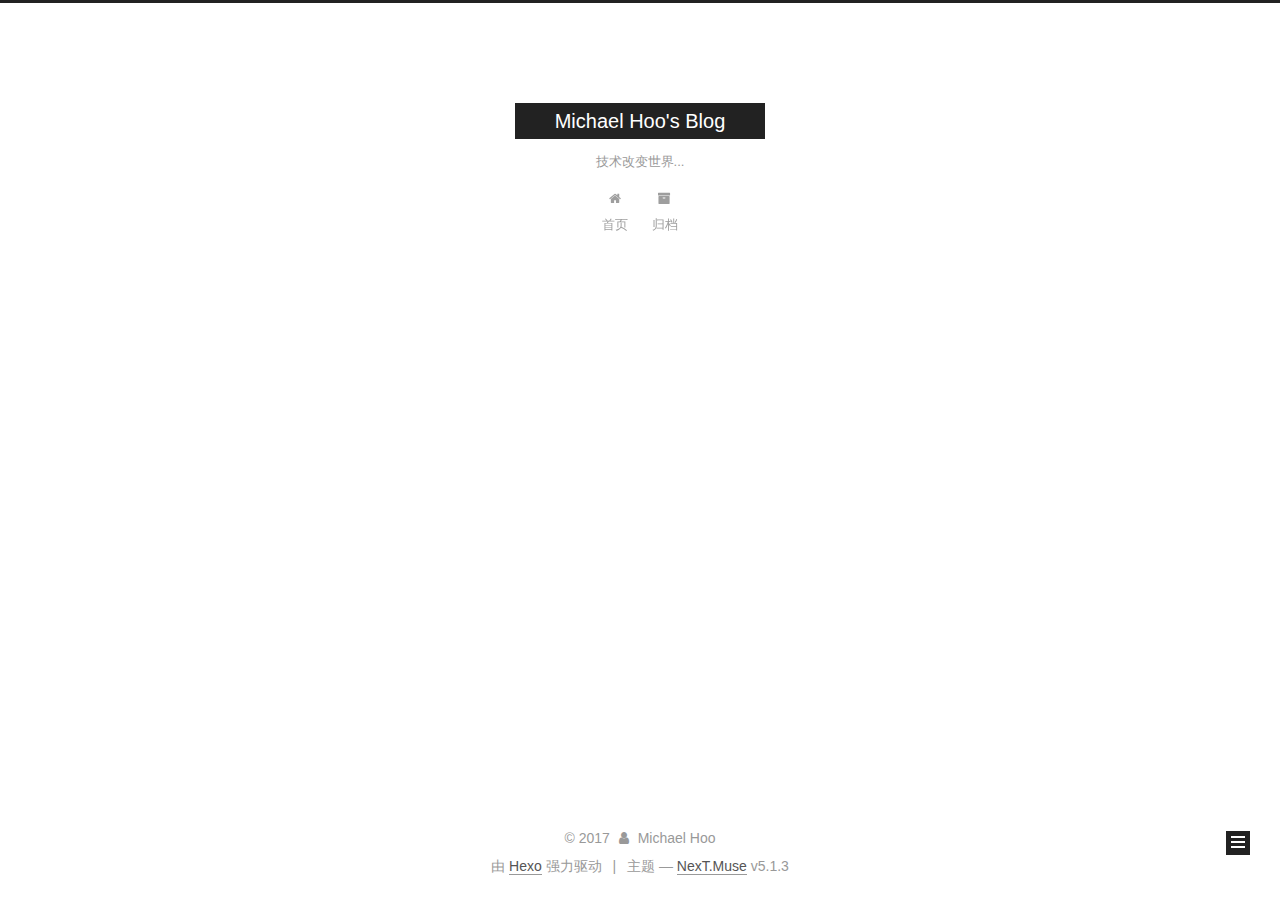
==== commit 5aef5ae0: "Site updated: 2017-12-09 21:59:19" ====
--- a/archives/2017/index.html
+++ b/archives/2017/index.html
@@ -227,7 +227,7 @@
         
           
         
-        嗯..! 目前共计 1 篇日志。 继续努力。
+        嗯..! 目前共计 2 篇日志。 继续努力。
       </span>
 
       
@@ -241,6 +241,43 @@
           <div class="collection-title">
             <h1 class="archive-year" id="archive-year-2017">2017</h1>
           </div>
+        
+        
+
+        
+
+  <article class="post post-type-normal" itemscope itemtype="http://schema.org/Article">
+    <header class="post-header">
+
+      <h2 class="post-title">
+        
+            <a class="post-title-link" href="/2017/12/09/机器码概述/" itemprop="url">
+              
+                <span itemprop="name">机器码概述</span>
+              
+            </a>
+        
+      </h2>
+
+      <div class="post-meta">
+        <time class="post-time" itemprop="dateCreated"
+              datetime="2017-12-09T21:56:16+08:00"
+              content="2017-12-09" >
+          12-09
+        </time>
+      </div>
+
+    </header>
+  </article>
+
+
+
+      
+
+        
+        
+        
+
         
         
 
@@ -325,7 +362,7 @@
               
                 <a href="/archives/">
               
-                  <span class="site-state-item-count">1</span>
+                  <span class="site-state-item-count">2</span>
                   <span class="site-state-item-name">日志</span>
                 </a>
               </div>
--- a/css/main.css
+++ b/css/main.css
@@ -1822,7 +1822,7 @@
   width: 4px;
   height: 4px;
   border-radius: 50%;
-  background: #29fede;
+  background: #ff7562;
 }
 .links-of-blogroll {
   font-size: 13px;
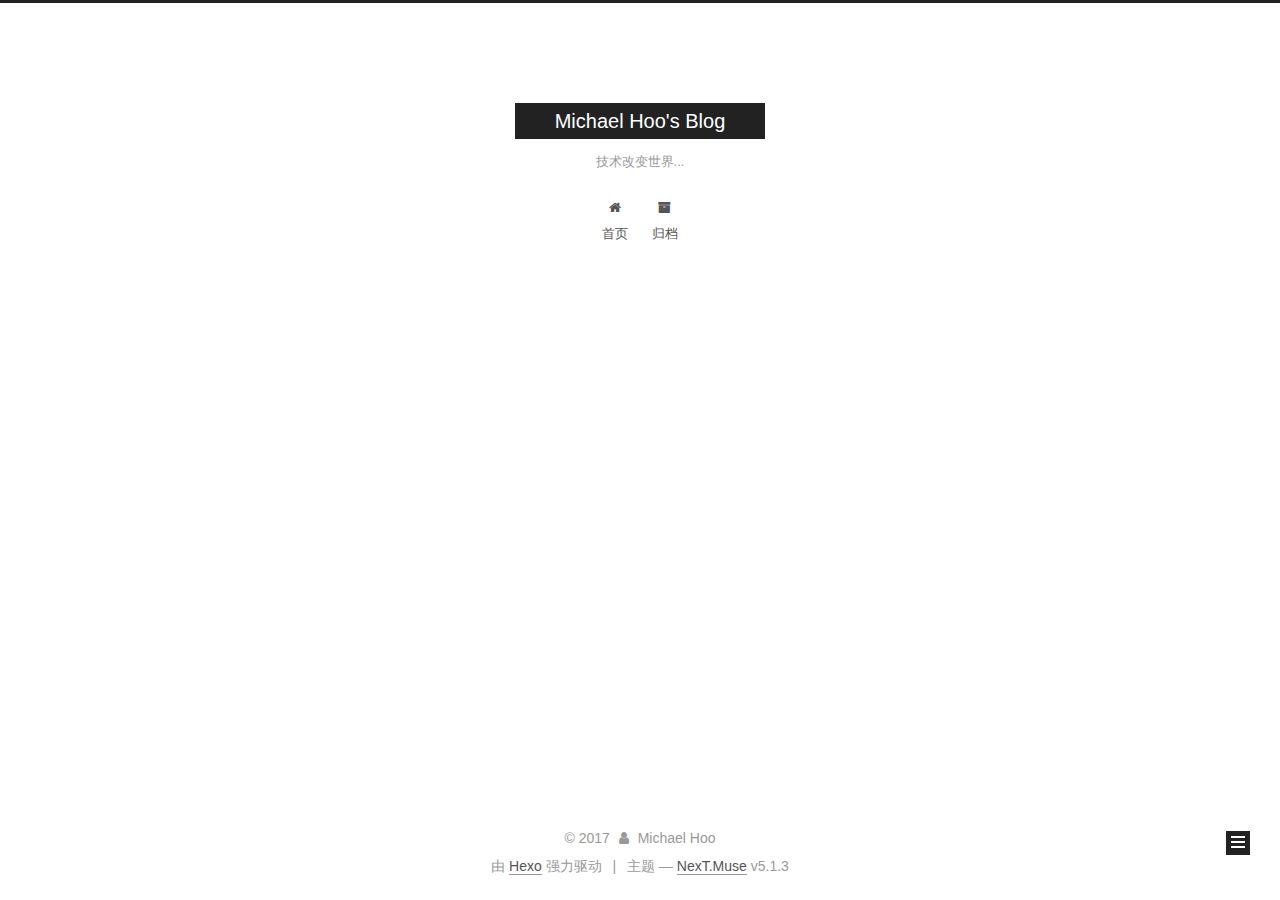
==== commit 0dcc32d4: "Site updated: 2017-12-23 16:22:56" ====
--- a/archives/2017/index.html
+++ b/archives/2017/index.html
@@ -227,7 +227,7 @@
         
           
         
-        嗯..! 目前共计 2 篇日志。 继续努力。
+        嗯..! 目前共计 3 篇日志。 继续努力。
       </span>
 
       
@@ -241,6 +241,43 @@
           <div class="collection-title">
             <h1 class="archive-year" id="archive-year-2017">2017</h1>
           </div>
+        
+        
+
+        
+
+  <article class="post post-type-normal" itemscope itemtype="http://schema.org/Article">
+    <header class="post-header">
+
+      <h2 class="post-title">
+        
+            <a class="post-title-link" href="/2017/12/23/如何克服信息焦虑/" itemprop="url">
+              
+                <span itemprop="name">如何克服信息焦虑? </span>
+              
+            </a>
+        
+      </h2>
+
+      <div class="post-meta">
+        <time class="post-time" itemprop="dateCreated"
+              datetime="2017-12-23T14:43:53+08:00"
+              content="2017-12-23" >
+          12-23
+        </time>
+      </div>
+
+    </header>
+  </article>
+
+
+
+      
+
+        
+        
+        
+
         
         
 
@@ -362,7 +399,7 @@
               
                 <a href="/archives/">
               
-                  <span class="site-state-item-count">2</span>
+                  <span class="site-state-item-count">3</span>
                   <span class="site-state-item-name">日志</span>
                 </a>
               </div>
--- a/css/main.css
+++ b/css/main.css
@@ -1822,7 +1822,7 @@
   width: 4px;
   height: 4px;
   border-radius: 50%;
-  background: #ff7562;
+  background: #2e8ed2;
 }
 .links-of-blogroll {
   font-size: 13px;
